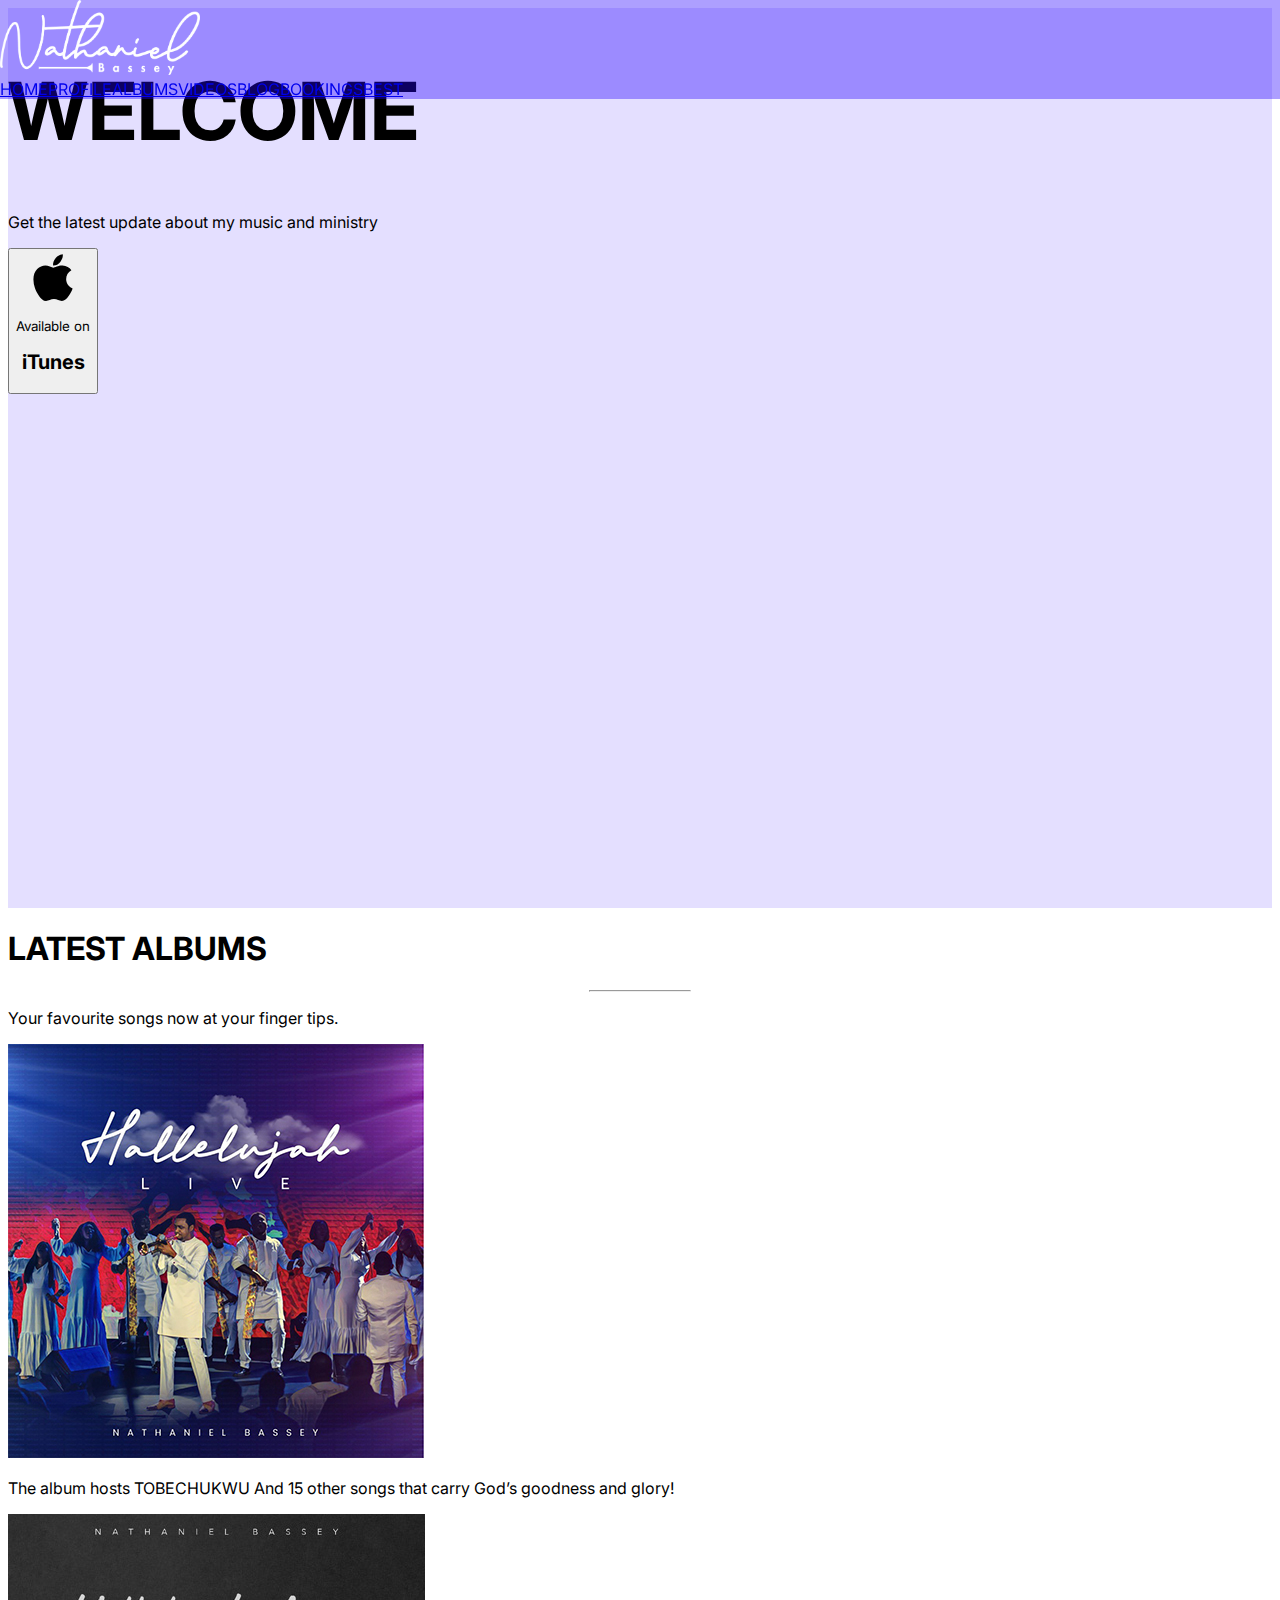
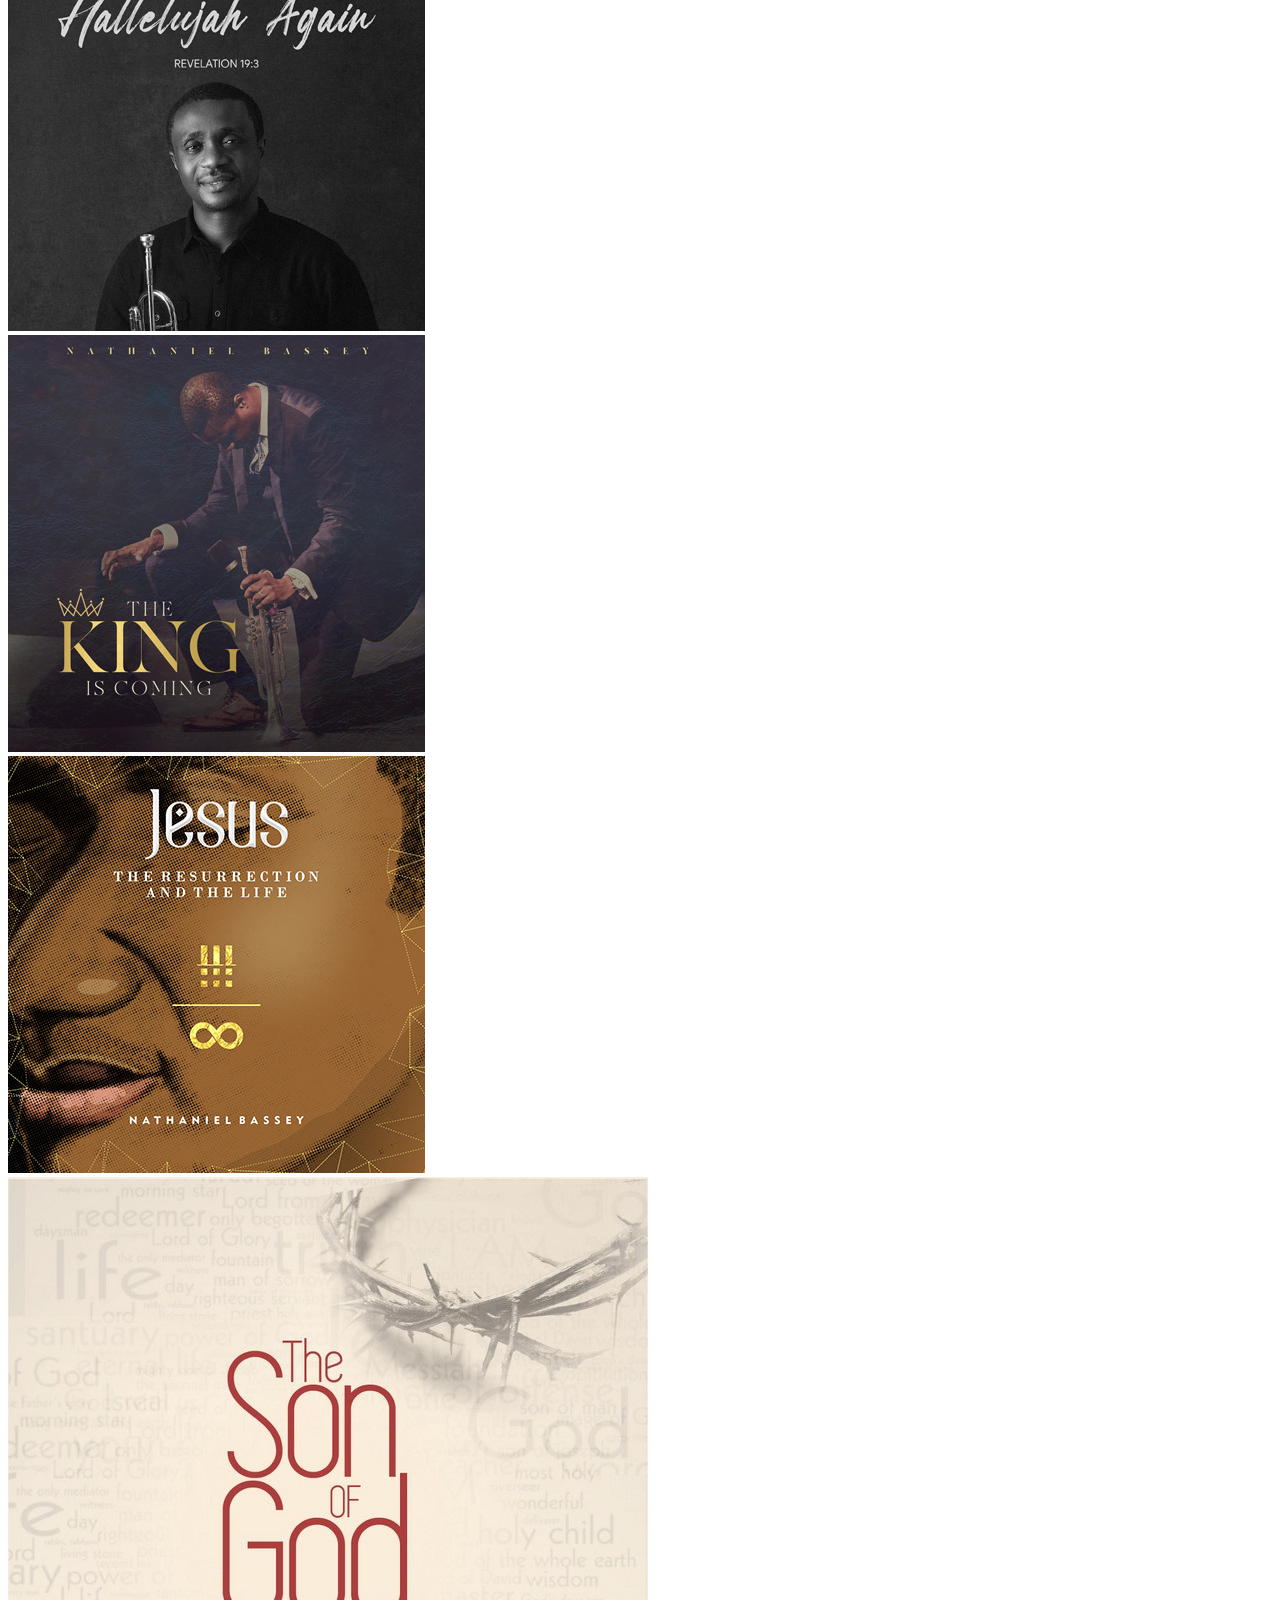
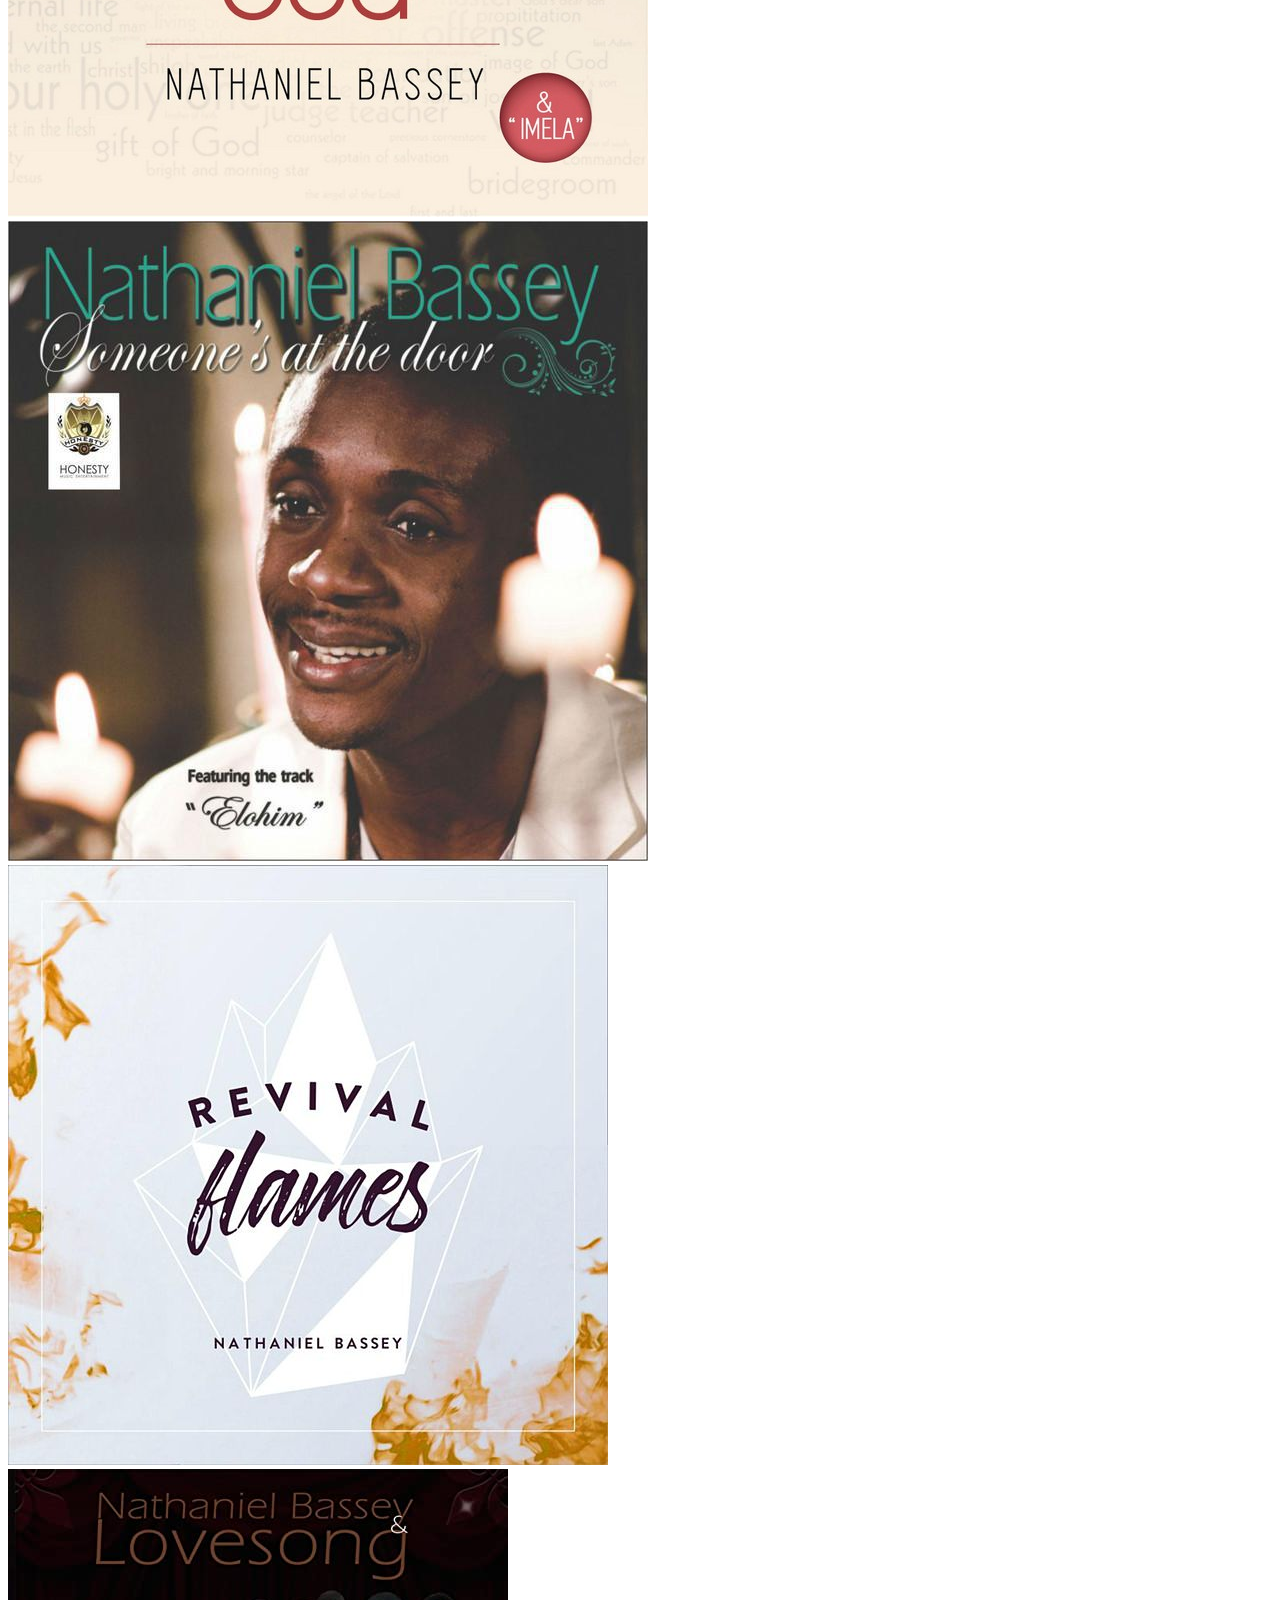
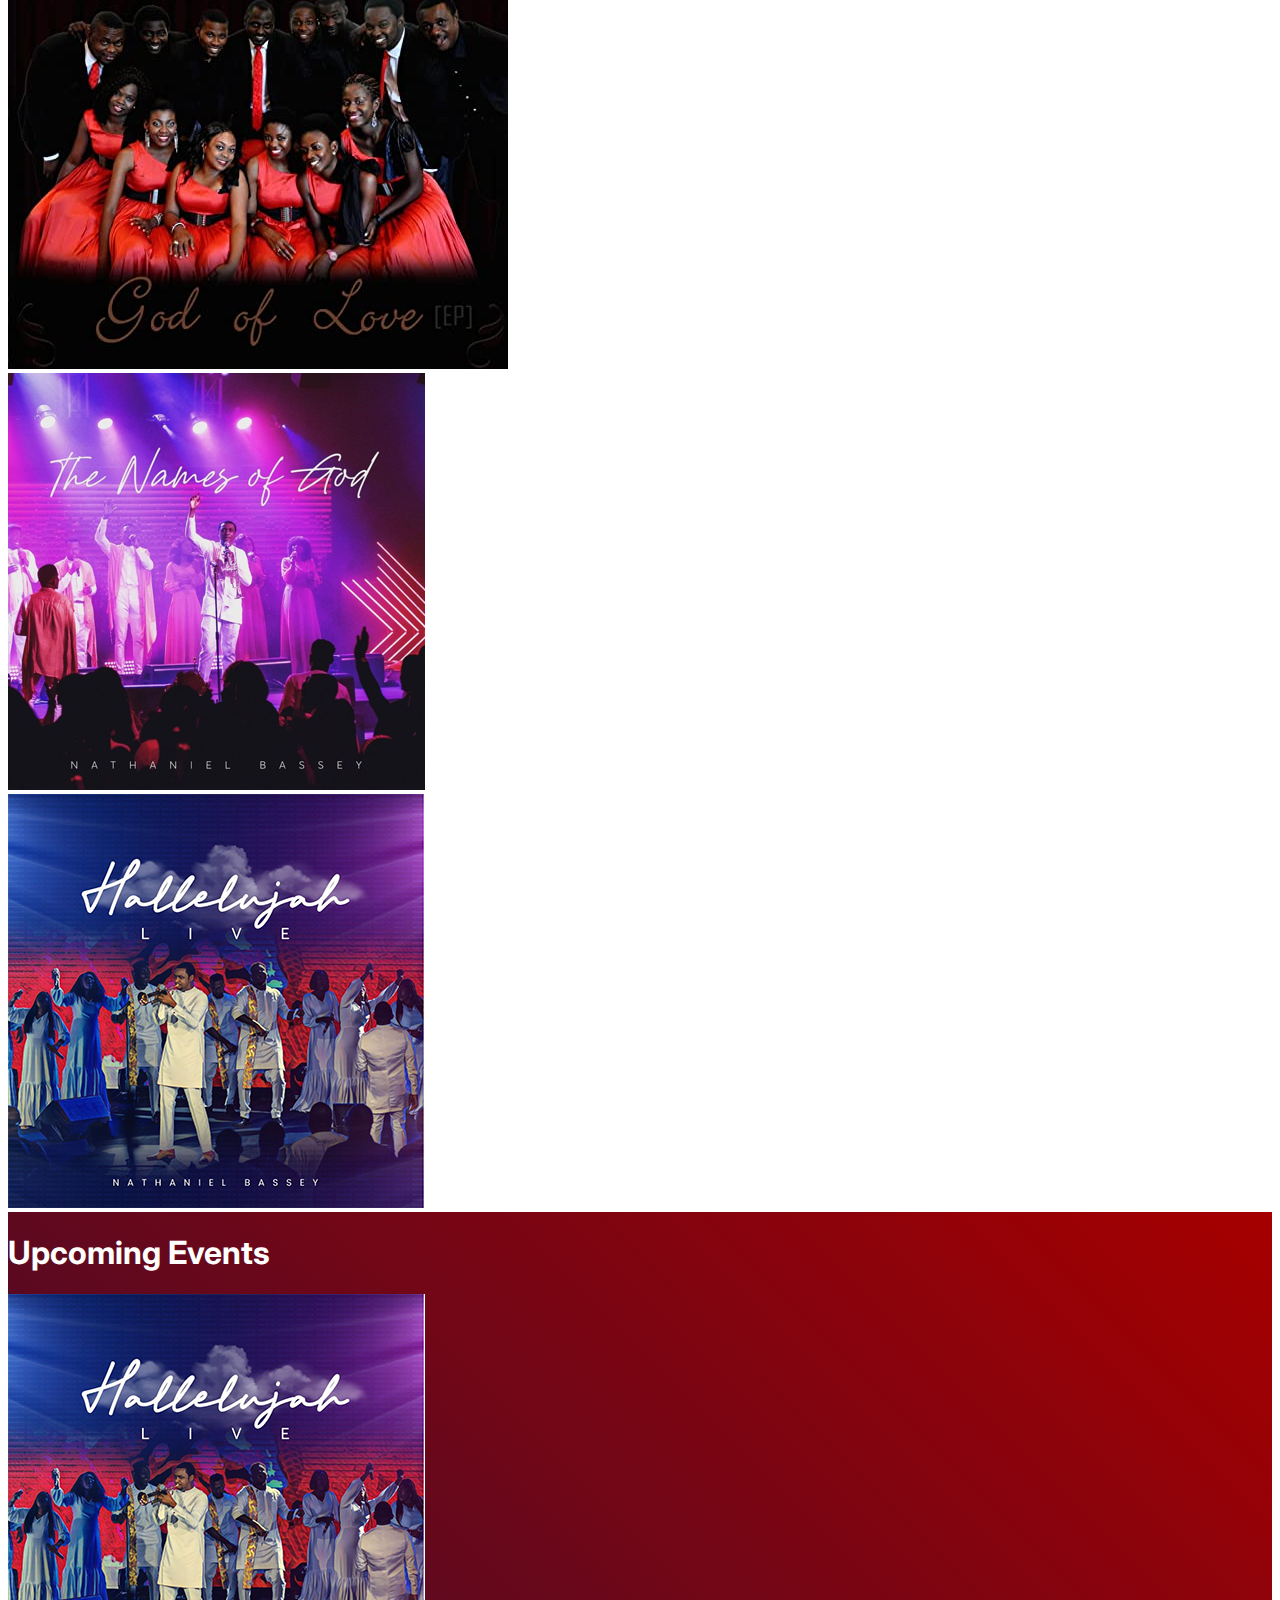
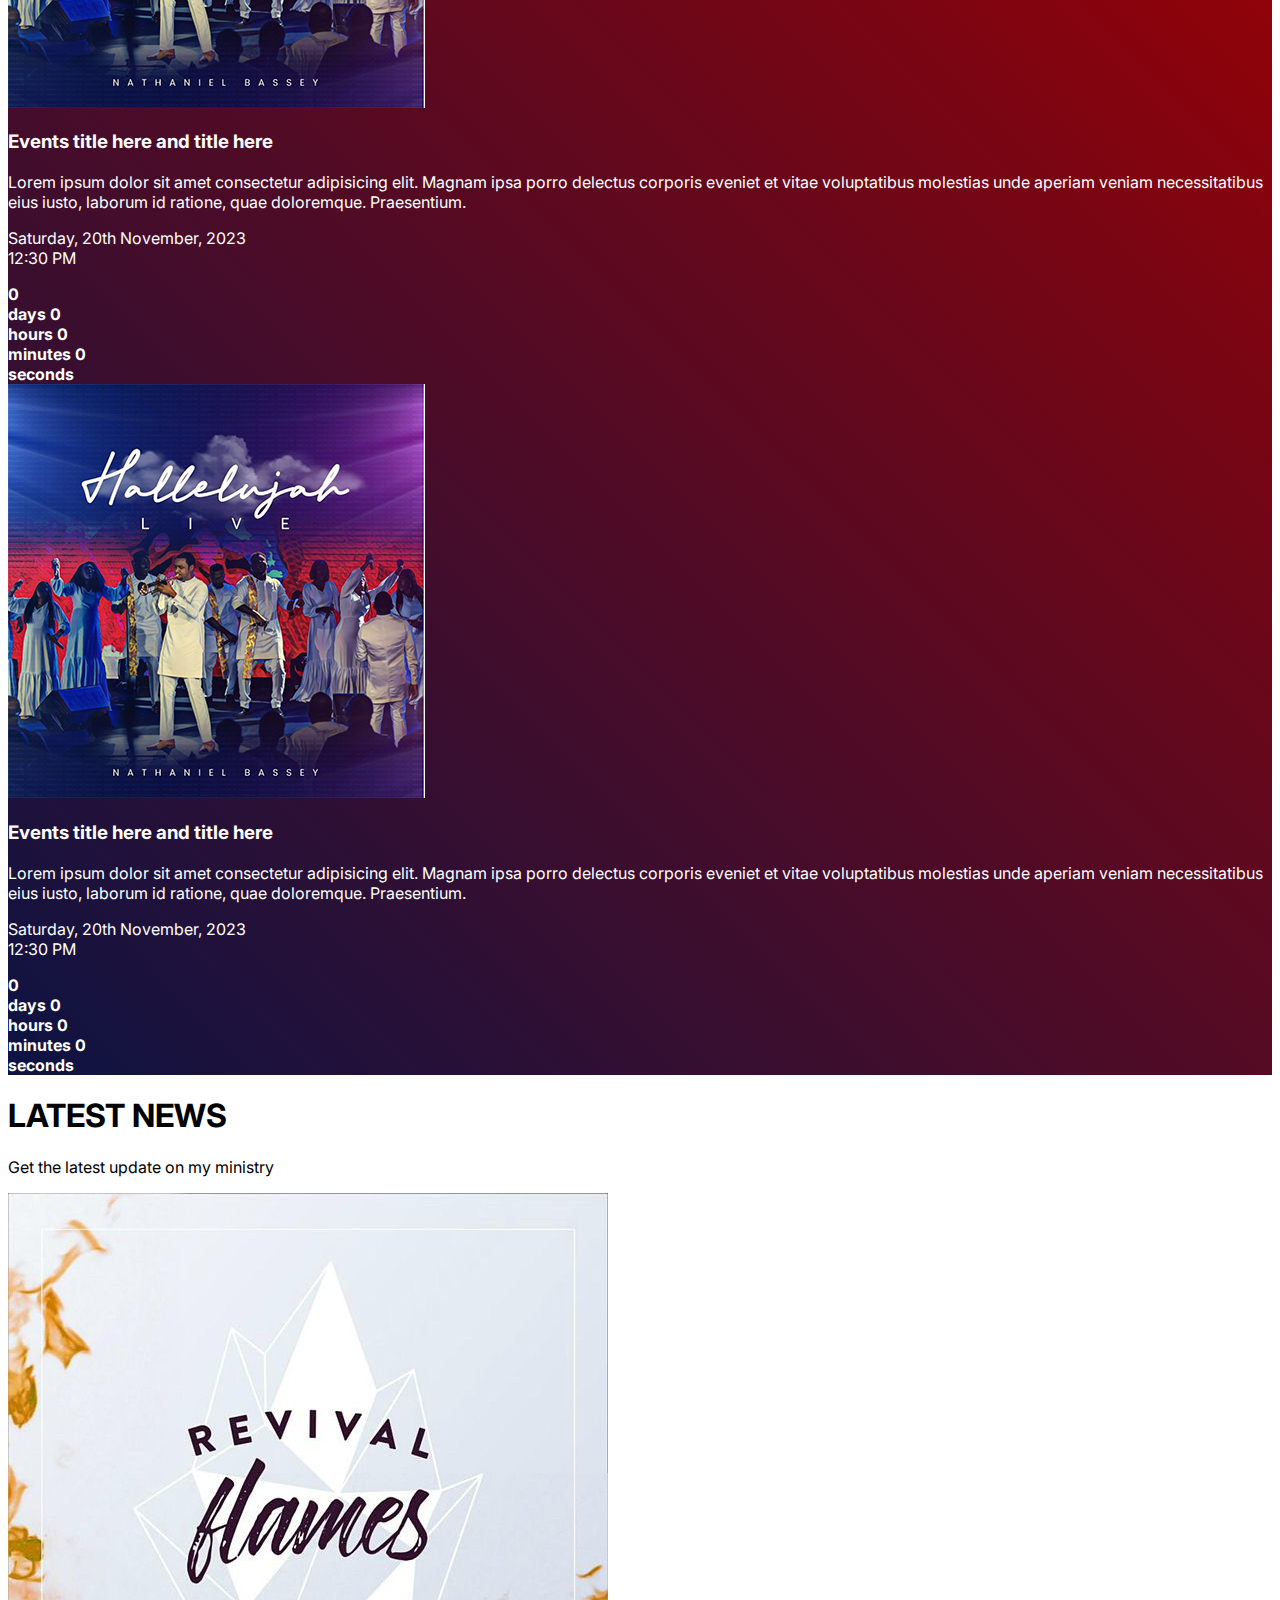
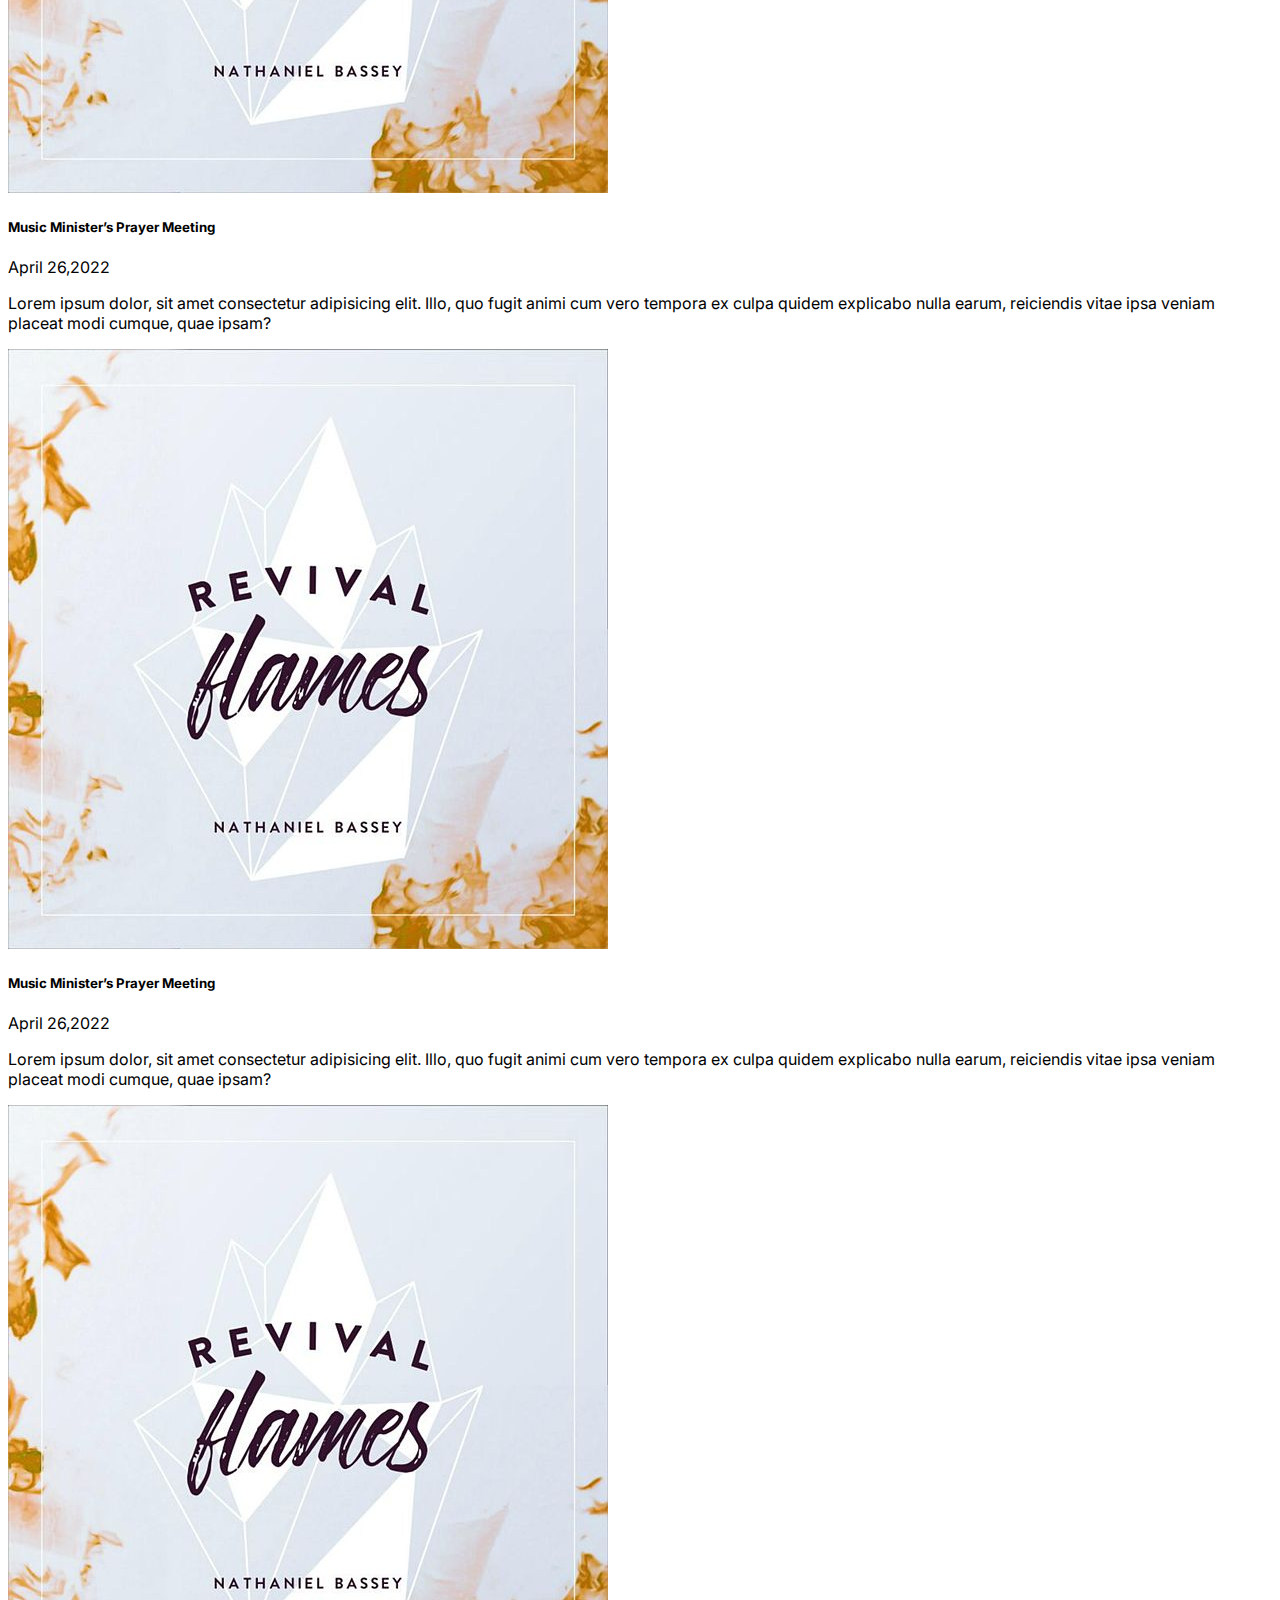
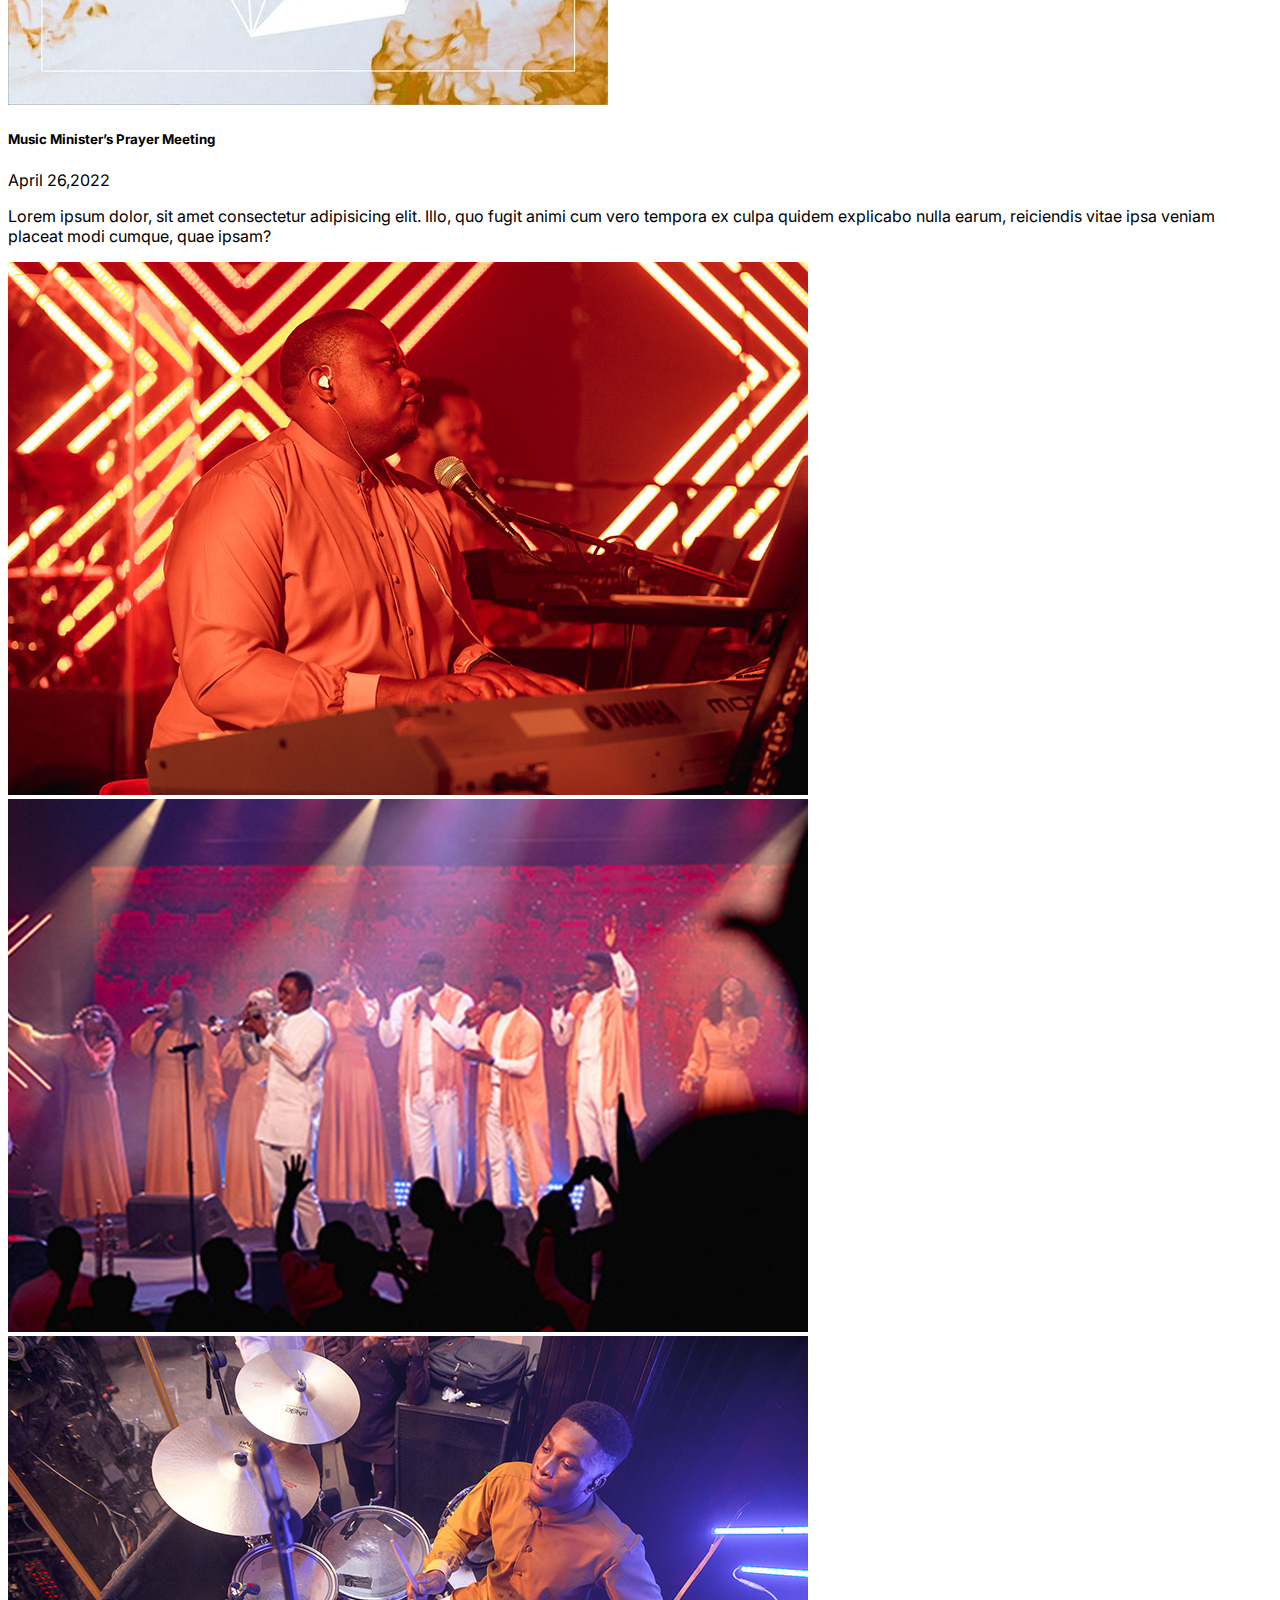
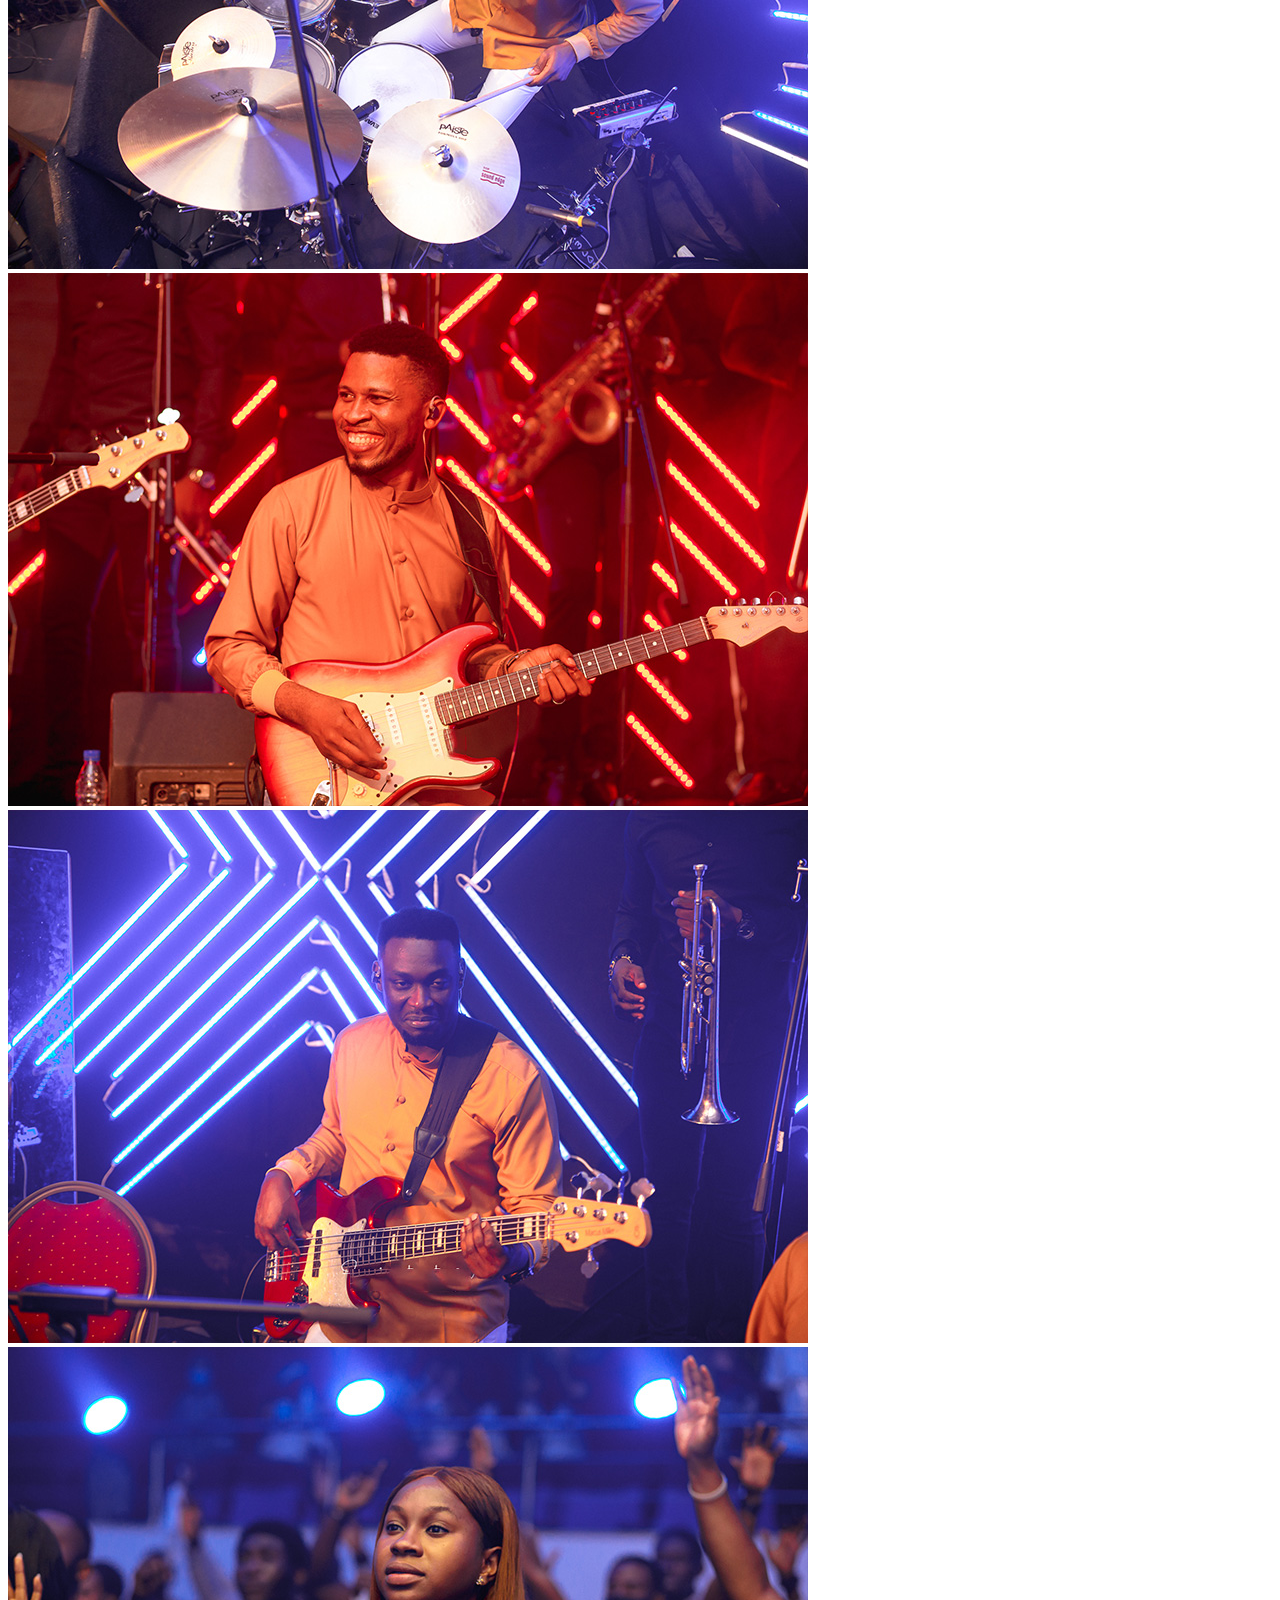
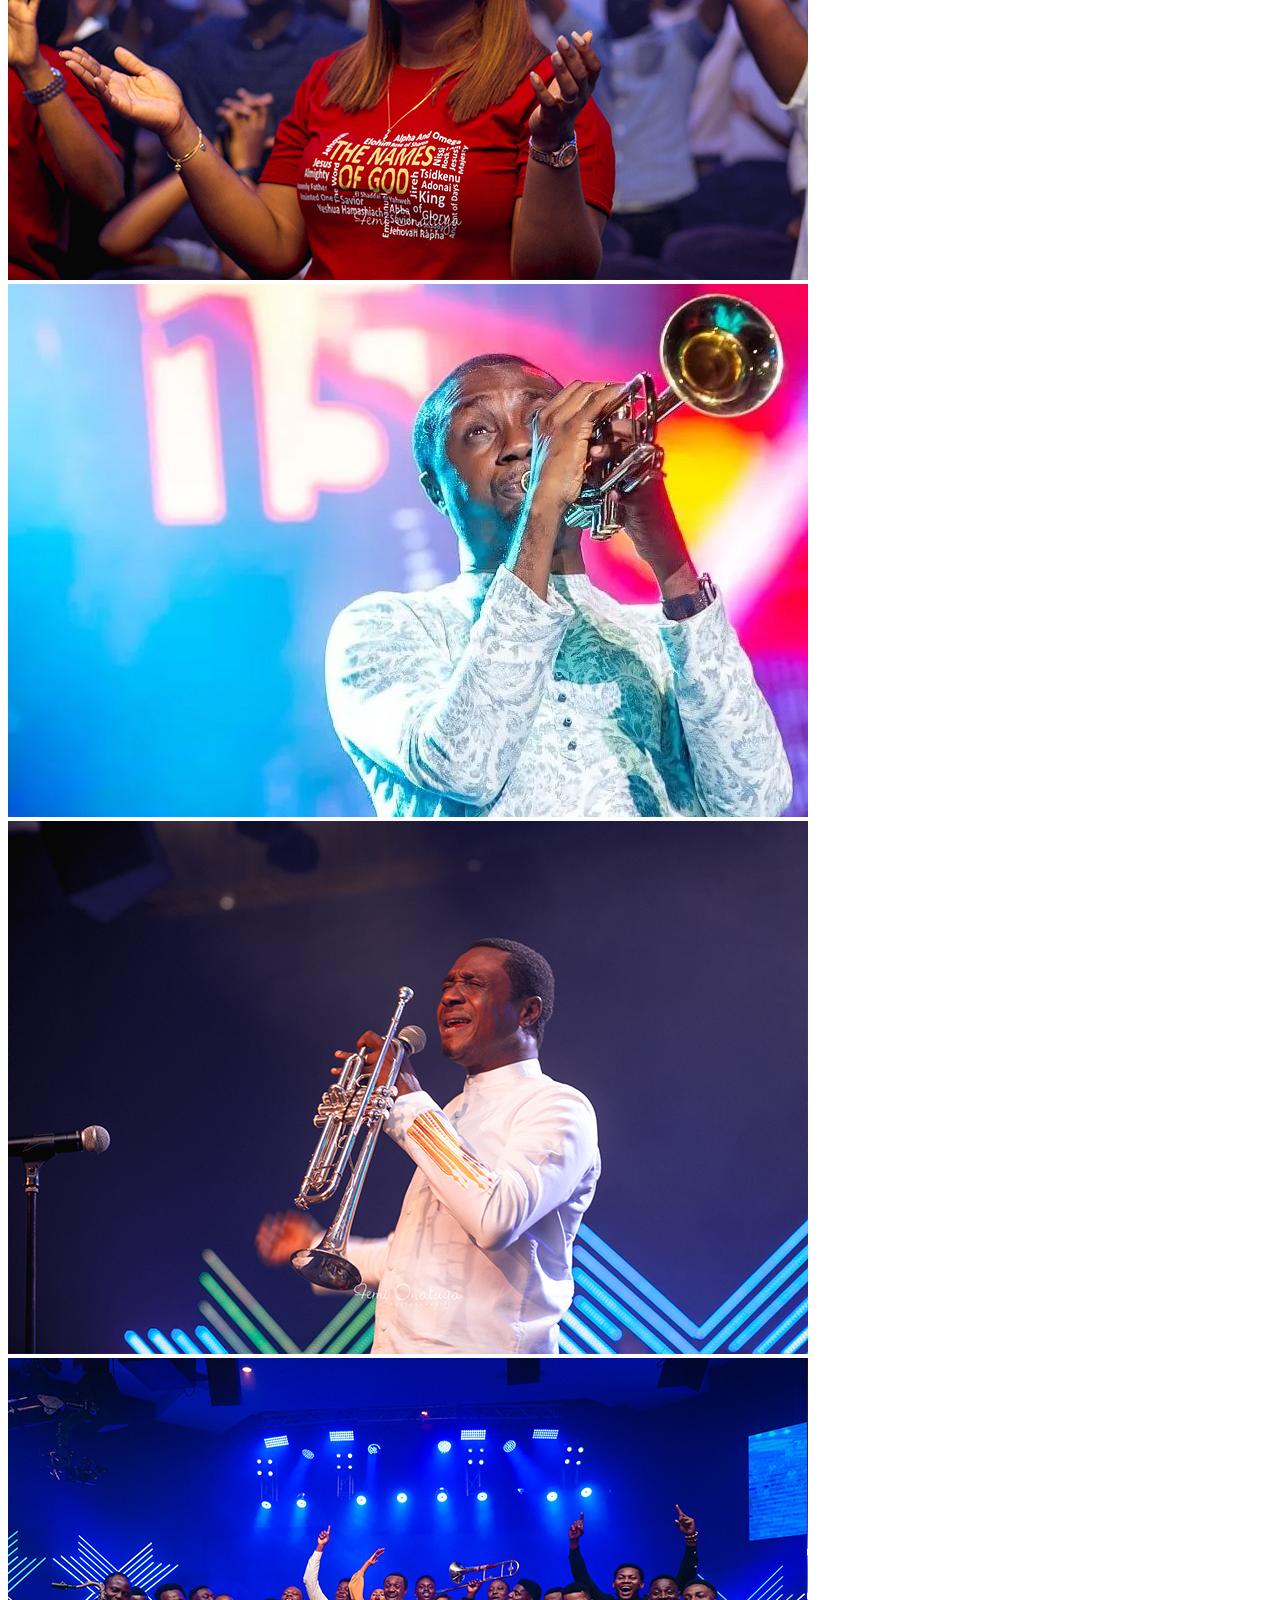
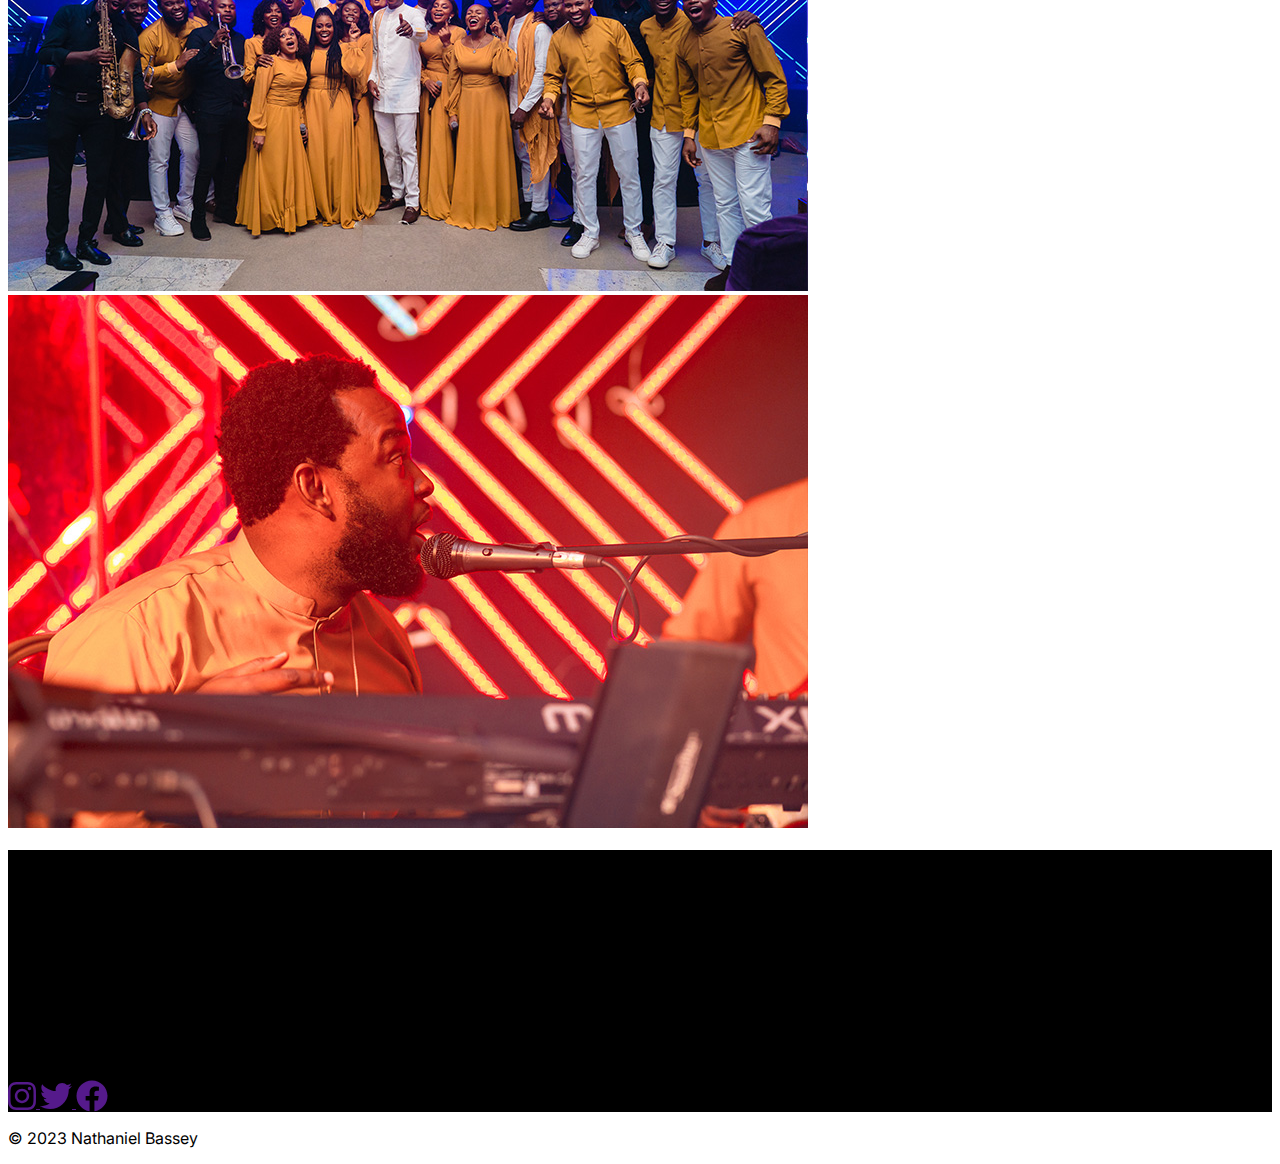
==== .vercel/output/static/index.html @ bb5bb51e "first commit" ====
<!DOCTYPE html>
<html lang="en">
  <head>
    <meta charset="UTF-8" />
    <meta name="viewport" content="width=device-width, initial-scale=1.0" />
    <title>Nathanielbassey - Born to worship</title>
    <link
      href="https://cdn.jsdelivr.net/npm/bootstrap@5.3.2/dist/css/bootstrap.min.css"
      rel="stylesheet"
      integrity="sha384-T3c6CoIi6uLrA9TneNEoa7RxnatzjcDSCmG1MXxSR1GAsXEV/Dwwykc2MPK8M2HN"
      crossorigin="anonymous"
    />
    <script
      src="https://cdn.jsdelivr.net/npm/bootstrap@5.3.2/dist/js/bootstrap.bundle.min.js"
      integrity="sha384-C6RzsynM9kWDrMNeT87bh95OGNyZPhcTNXj1NW7RuBCsyN/o0jlpcV8Qyq46cDfL"
      crossorigin="anonymous"
    ></script>
    <link rel="stylesheet" href="styles.css" />
    <script src="script.js" defer async></script>
    <link rel="preconnect" href="https://fonts.googleapis.com" />
    <link rel="preconnect" href="https://fonts.gstatic.com" crossorigin />
    <link
      href="https://fonts.googleapis.com/css2?family=Inter:wght@200;300;400;500;600;700;800;900&display=swap"
      rel="stylesheet"
    />
    <link rel="stylesheet" href="./libraries/fontawesome/css/all.min.css" />
    <script src="./libraries/fontawesome/js/all.min.js"></script>
    <link
      rel="stylesheet"
      href="https://cdnjs.cloudflare.com/ajax/libs/animate.css/4.1.1/animate.min.css"
    />
  </head>
  <body>
    <header class="py-2 shadow-lg">
      <div class="container d-flex justify-content-between align-items-center">
        <img
          src="./assets/images/logo.png"
          alt="Logo"
          style="width: 200px; height: auto"
        />
        <nav class="justify-content-end" style="flex: 1">
          <a
            class="p-3 rounded-2 text-decoration-none text-light fw-bold"
            href="/"
          >
            HOME
          </a>
          <a
            class="p-3 rounded-2 text-decoration-none text-light fw-bold"
            href="/"
          >
            PROFILE
          </a>
          <a
            class="p-3 rounded-2 text-decoration-none text-light fw-bold"
            href="/"
          >
            ALBUMS
          </a>
          <a
            class="p-3 rounded-2 text-decoration-none text-light fw-bold"
            href="/"
          >
            VIDEOS
          </a>
          <a
            class="p-3 rounded-2 text-decoration-none text-light fw-bold"
            href="/"
          >
            BLOG
          </a>
          <a
            class="p-3 rounded-2 text-decoration-none text-light fw-bold"
            href="/"
          >
            BOOKINGS
          </a>
          <a
            class="p-3 rounded-2 text-decoration-none text-light fw-bold"
            href="/"
          >
            BEST
          </a>
        </nav>
        <div class="menuBTNs">
          <div id="menuBTN">
            <div></div>
            <div></div>
            <div></div>
          </div>
        </div>

        <!-- Responsive Menu -->
      </div>

      <div class="rounded py-3 justify-content-evenly" id="responsiveMenu">
        <a
          class="p-3 rounded-2 text-decoration-none text-light fw-bold"
          href="/"
        >
          HOME
        </a>
        <a
          class="p-3 rounded-2 text-decoration-none text-light fw-bold"
          href="/"
        >
          PROFILE
        </a>
        <a
          class="p-3 rounded-2 text-decoration-none text-light fw-bold"
          href="/"
        >
          ALBUMS
        </a>
        <a
          class="p-3 rounded-2 text-decoration-none text-light fw-bold"
          href="/"
        >
          VIDEOS
        </a>
        <a
          class="p-3 rounded-2 text-decoration-none text-light fw-bold"
          href="/"
        >
          BLOG
        </a>
        <a
          class="p-3 rounded-2 text-decoration-none text-light fw-bold"
          href="/"
        >
          BOOKINGS
        </a>
        <a
          class="p-3 rounded-2 text-decoration-none text-light fw-bold"
          href="/"
        >
          BEST
        </a>
      </div>
    </header>

    <div class="banner">
      <video id="bannerVideo" autoplay loop muted>
        <source src="./assets/videos/bg_video.mp4" type="video/mp4" />
      </video>

      <div class="text-light d-flex align-items-center w-100 msgs h-100">
        <div class="container">
          <h1
            class="fw-bold animate__animated animate__backInLeft"
            style="font-size: 5em"
          >
            WELCOME
          </h1>
          <p class="animate__animated animate__backInRight">
            Get the latest update about my music and ministry
          </p>
          <button
            class="animate__animated animate__backInUp mt-5 btn btn-dark ms-3 border border-light border-2 d-flex align-items-center"
          >
            <i class="fa-brands fa-apple fa-4x me-2"></i>
            <div>
              <p class="m-0">Available on</p>
              <h2 class="m-0">iTunes</h2>
            </div>
          </button>
        </div>
      </div>
    </div>

    <div class="mt-3 albums">
      <div class="text-center my-4">
        <h1 class="fw-bold">LATEST ALBUMS</h1>
        <hr style="width: 100px" class="border-dark border-2 bg-dark mx-auto" />
        <p>Your favourite songs now at your finger tips.</p>
      </div>

      <div class="container">
        <div class="row">
          <div class="col-md-6 mt-3">
            <img
              class="w-100"
              src="./assets/images/hallelujah-live.jpg"
              alt="Hallelujah live"
            />

            <div class="mt-4">
              <p>
                The album hosts TOBECHUKWU And 15 other songs that carry God’s
                goodness and glory!
              </p>
            </div>
          </div>
          <div class="col-md-6 mt-3">
            <div class="row rounded overflow-hidden m-0">
              <div class="col-4 m-0 p-0">
                <img src="./assets/images/ha-art.jpg" alt="" class="w-100" />
              </div>
              <div class="col-4 m-0 p-0">
                <img src="./assets/images/tkic-art.jpg" alt="" class="w-100" />
              </div>
              <div class="col-4 m-0 p-0">
                <img src="./assets/images/NB_J-art.jpg" alt="" class="w-100" />
              </div>
              <div class="col-4 m-0 p-0">
                <img src="./assets/images/sonofgod.jpg" alt="" class="w-100" />
              </div>
              <div class="col-4 m-0 p-0">
                <img
                  src="./assets/images/nathaniel-bassey-someone-at-the-door.jpg"
                  alt=""
                  class="w-100"
                />
              </div>
              <div class="col-4 m-0 p-0">
                <img src="./assets/images/600x600.jpg" alt="" class="w-100" />
              </div>
              <div class="col-4 m-0 p-0">
                <img
                  src="./assets/images/71o27LjEkAL._SS500_.jpg"
                  alt=""
                  class="w-100"
                />
              </div>
              <div class="col-4 m-0 p-0">
                <img src="./assets/images/art-NB.png" alt="" class="w-100" />
              </div>
              <div class="col-4 m-0 p-0">
                <img
                  src="./assets/images/hallelujah-live.jpg"
                  alt=""
                  class="w-100"
                />
              </div>
            </div>
          </div>
        </div>
      </div>
    </div>

    <div class="mt-3 events py-5">
      <!-- <video id="eventsVideo" autoplay loop muted>
            <source src="./assets/videos/bg_video.mp4" type="video/mp4" />
          </video> -->

      <div class="container">
        <h1>Upcoming Events</h1>

        <div class="row m-0">
          <div class="col-12 mt-3 row bg-light m-0 p-0 rounded overflow-hidden">
            <div class="col-md-3 p-0">
              <img
                src="./assets/images/hallelujah-live.jpg"
                class="w-100 p-0 m-0"
                style="height: 100%; object-fit: cover"
                alt=""
              />
            </div>
            <div class="col-md-9 text-dark py-3">
              <h3 class="fw-bold">Events title here and title here</h3>
              <p>
                Lorem ipsum dolor sit amet consectetur adipisicing elit. Magnam
                ipsa porro delectus corporis eveniet et vitae voluptatibus
                molestias unde aperiam veniam necessitatibus eius iusto, laborum
                id ratione, quae doloremque. Praesentium.
              </p>
              <p class="fw-bold">
                Saturday, 20th November, 2023 <br />
                12:30 PM
              </p>
              <div
                class="d-flex card-footer text-center justify-content-between border-top"
              >
                <span>
                  <b class="fs-3 text-danger">0</b> <br />
                  <b>days</b>
                </span>
                <span>
                  <b class="fs-3 text-danger">0</b> <br />
                  <b>hours</b>
                </span>
                <span>
                  <b class="fs-3 text-danger">0</b> <br />
                  <b>minutes</b>
                </span>
                <span>
                  <b class="fs-3 text-danger">0</b> <br />
                  <b>seconds</b>
                </span>
              </div>
            </div>
          </div>

          <div class="col-12 row bg-light m-0 p-0 mt-3 rounded overflow-hidden">
            <div class="col-md-3 p-0">
              <img
                src="./assets/images/hallelujah-live.jpg"
                class="w-100 p-0 m-0"
                style="height: 100%; object-fit: cover"
                alt=""
              />
            </div>
            <div class="col-md-9 text-dark py-3">
              <h3 class="fw-bold">Events title here and title here</h3>
              <p>
                Lorem ipsum dolor sit amet consectetur adipisicing elit. Magnam
                ipsa porro delectus corporis eveniet et vitae voluptatibus
                molestias unde aperiam veniam necessitatibus eius iusto, laborum
                id ratione, quae doloremque. Praesentium.
              </p>
              <p class="fw-bold">
                Saturday, 20th November, 2023 <br />
                12:30 PM
              </p>
              <div
                class="d-flex card-footer text-center justify-content-between border-top"
              >
                <span>
                  <b class="fs-3 text-danger">0</b> <br />
                  <b>days</b>
                </span>
                <span>
                  <b class="fs-3 text-danger">0</b> <br />
                  <b>hours</b>
                </span>
                <span>
                  <b class="fs-3 text-danger">0</b> <br />
                  <b>minutes</b>
                </span>
                <span>
                  <b class="fs-3 text-danger">0</b> <br />
                  <b>seconds</b>
                </span>
              </div>
            </div>
          </div>
        </div>
      </div>
    </div>

    <div class="mt-5 py-5">
      <div class="container">
        <div class="text-center">
          <h1>LATEST NEWS</h1>
          <p>Get the latest update on my ministry</p>
        </div>

        <div class="m-0 mt-5 gy-3 row">
          <div class="col-md-6 col-lg-4">
            <div class="card">
              <img
                src="./assets/images/600x600.jpg"
                alt=""
                class="card-img-top"
              />
              <div class="card-body">
                <h5 class="card-title">Music Minister’s Prayer Meeting</h5>
                <p class="text-secondary">April 26,2022</p>
                <p>
                  Lorem ipsum dolor, sit amet consectetur adipisicing elit.
                  Illo, quo fugit animi cum vero tempora ex culpa quidem
                  explicabo nulla earum, reiciendis vitae ipsa veniam placeat
                  modi cumque, quae ipsam?
                </p>
              </div>
            </div>
          </div>

          <div class="col-md-6 col-lg-4">
            <div class="card">
              <img
                src="./assets/images/600x600.jpg"
                alt=""
                class="card-img-top"
              />
              <div class="card-body">
                <h5 class="card-title">Music Minister’s Prayer Meeting</h5>
                <p class="text-secondary">April 26,2022</p>
                <p>
                  Lorem ipsum dolor, sit amet consectetur adipisicing elit.
                  Illo, quo fugit animi cum vero tempora ex culpa quidem
                  explicabo nulla earum, reiciendis vitae ipsa veniam placeat
                  modi cumque, quae ipsam?
                </p>
              </div>
            </div>
          </div>

          <div class="col-md-6 col-lg-4">
            <div class="card">
              <img
                src="./assets/images/600x600.jpg"
                alt=""
                class="card-img-top"
              />
              <div class="card-body">
                <h5 class="card-title">Music Minister’s Prayer Meeting</h5>
                <p class="text-secondary">April 26,2022</p>
                <p>
                  Lorem ipsum dolor, sit amet consectetur adipisicing elit.
                  Illo, quo fugit animi cum vero tempora ex culpa quidem
                  explicabo nulla earum, reiciendis vitae ipsa veniam placeat
                  modi cumque, quae ipsam?
                </p>
              </div>
            </div>
          </div>
        </div>
      </div>
    </div>

    <div class="gallery">
      <div class="row m-0">
        <div class="col-lg-3 col-md-4 col-sm-6 col-12 p-0">
          <img src="./assets/images/ema.jpg" alt="" class="w-100" />
        </div>
        <div class="col-lg-3 col-md-4 col-sm-6 col-12 p-0">
          <img src="./assets/images/st.jpg" alt="" class="w-100" />
        </div>
        <div class="col-lg-3 col-md-4 col-sm-6 col-12 p-0">
          <img src="./assets/images/TNOG-118.jpg" alt="" class="w-100" />
        </div>
        <div class="col-lg-3 col-md-4 col-sm-6 col-12 p-0">
          <img src="./assets/images/shegz.jpg" alt="" class="w-100" />
        </div>
        <div class="col-lg-3 col-md-4 col-sm-6 col-12 p-0">
          <img src="./assets/images/felix.jpg" alt="" class="w-100" />
        </div>
        <div class="col-lg-3 col-md-4 col-sm-6 col-12 p-0">
          <img src="./assets/images/PNW.jpg" alt="" class="w-100" />
        </div>
        <div class="col-lg-3 col-md-4 col-sm-6 col-12 p-0">
          <img src="./assets/images/pnn.jpg" alt="" class="w-100" />
        </div>
        <div class="col-lg-3 col-md-4 col-sm-6 col-12 p-0">
          <img src="./assets/images/nath.jpg" alt="" class="w-100" />
        </div>
        <div class="col-lg-3 col-md-4 col-sm-6 col-12 p-0">
          <img src="./assets/images/ev1.jpg" alt="" class="w-100" />
        </div>
        <div class="col-lg-3 col-md-4 col-sm-6 col-12 p-0">
          <img src="./assets/images/george.jpg" alt="" class="w-100" />
        </div>
      </div>
    </div>

    <footer>
      <div class="text-light" style="background-color: black">
        <div class="container py-4">
          <div class="row m-0">
            <div class="col-md-6 mt-3">
              <h3 class="fw-bold">Bookings</h3>
              <p>Lagos, Nigeria</p>
              <p>bookings@nathanielbassey.com</p>
            </div>

            <div class="col-md-6 mt-3">
              <h3 class="fw-bold">Reach us Online</h3>
              <p>www.nathanielbassey.com</p>
              <p>info@nathanielbassey.com</p>
              <div class="social-links d-flex justify-content-between mt-5">
                <a class="text-secondary" href="">
                  <i class="fa-brands fa-instagram fa-2x"></i>
                </a>
                <a class="text-secondary" href="">
                  <i class="fa-brands fa-twitter fa-2x"></i>
                </a>
                <a class="text-secondary" href="">
                  <i class="fa-brands fa-facebook fa-2x"></i>
                </a>
              </div>
            </div>
          </div>
        </div>
      </div>
      <div class="py-4 bg-dark text-light">
        <div class="container">
          <p class="m-0">&copy; 2023 Nathaniel Bassey</p>
        </div>
      </div>
    </footer>
  </body>
</html>
---- .vercel/output/static/styles.css ----
* {
  font-family: "Inter", sans-serif;
}

header {
  transition: all ease-in-out 1s;
  position: fixed;
  top: 0%;
  left: 0%;
  width: 100%;
  /* background-color: rgba(0, 0, 0, 0.507); */
  background-color: rgba(38, 0, 255, 0.375);
  z-index: 999999999;
}

header nav a {
  transition: all ease-in-out 1s;
}

header nav a:hover {
  background-color: white;
  color: black !important;
}

header nav {
  display: flex;
}

#menuBTN {
  display: flex;
  flex-direction: column;
  width: 30px;
  gap: 5px;
  cursor: pointer;
}

#menuBTN div {
  height: 5px;
  width: 100%;
  background-color: white;
  border-radius: 1rem;
}

header .menuBTNs {
  display: none;
}

#responsiveMenu {
  transition: display ease-in-out 2s;
  display: none;
}

header .container {
  position: relative;
}

.banner {
  height: 100vh;
  overflow: hidden;
  position: relative;
}

.banner video {
  height: inherit;
  width: auto;
  min-width: 100%;
  object-fit: cover;
  overflow: hidden;
  object-position: center bottom;
}

.msgs{
    position: absolute;
    z-index: 999;
    top: 0;
    left: 0;
    width: 100%;
    height: 100%;
    background-color: rgba(38, 0, 255, 0.124);
}

.events{
    position: relative;
    overflow: hidden;
    background-image: linear-gradient(45deg, #151f67, red);
}

.events::before{
    position: absolute;
    content: "";
    top: 0;
    left: 0;
    width: 100%;
    height: 100%;
    background-color: rgba(0, 0, 0, 0.35);
    z-index: 2;
}

.events .container{
    position: relative;
    z-index: 3;
    color: white;
}

#eventsVideo{
    top: 0;
    position: absolute;
    height: inherit;
    width: auto;
    min-width: 100%;
    object-fit: cover;
    overflow: hidden;
    object-position: center bottom;
    z-index: 1;
}

.social-links a:hover{
    color: white !important;
}

@media screen and (max-width: 995px) {
  header nav {
    display: none;
  }
  header .menuBTNs {
    display: flex;
  }
}

@media screen and (max-width: 768px) {
}

@media screen and (max-width: 700px) {
  #responsiveMenu {
    flex-direction: column;
    align-items: center;
    padding-left: 2%;
    padding-right: 2%;
  }

  #responsiveMenu a {
    border-bottom: 2px dotted;
    width: 100%;
    text-align: center;
    border-radius: 0% !important;
  }
}

@media screen and (max-width:600px) {
    .msgs h1{
        font-size: 4em !important;
    }
}
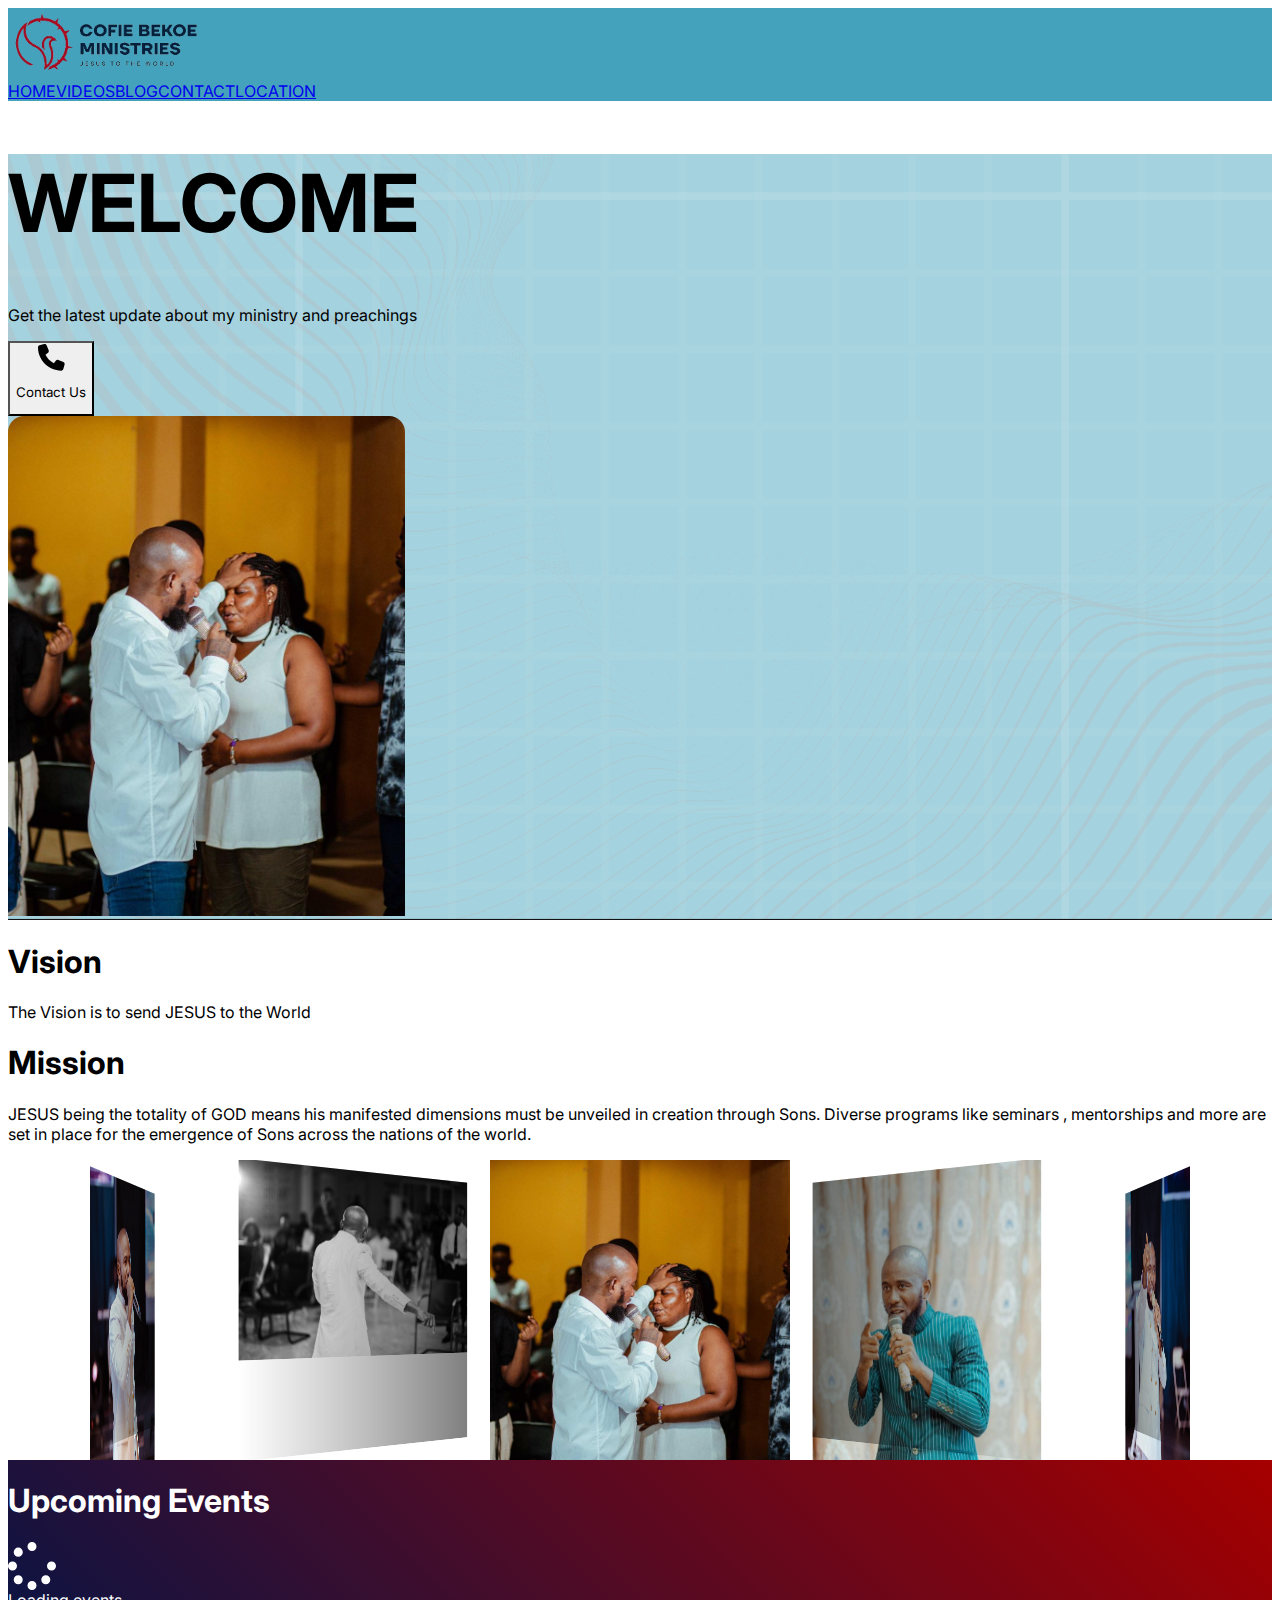
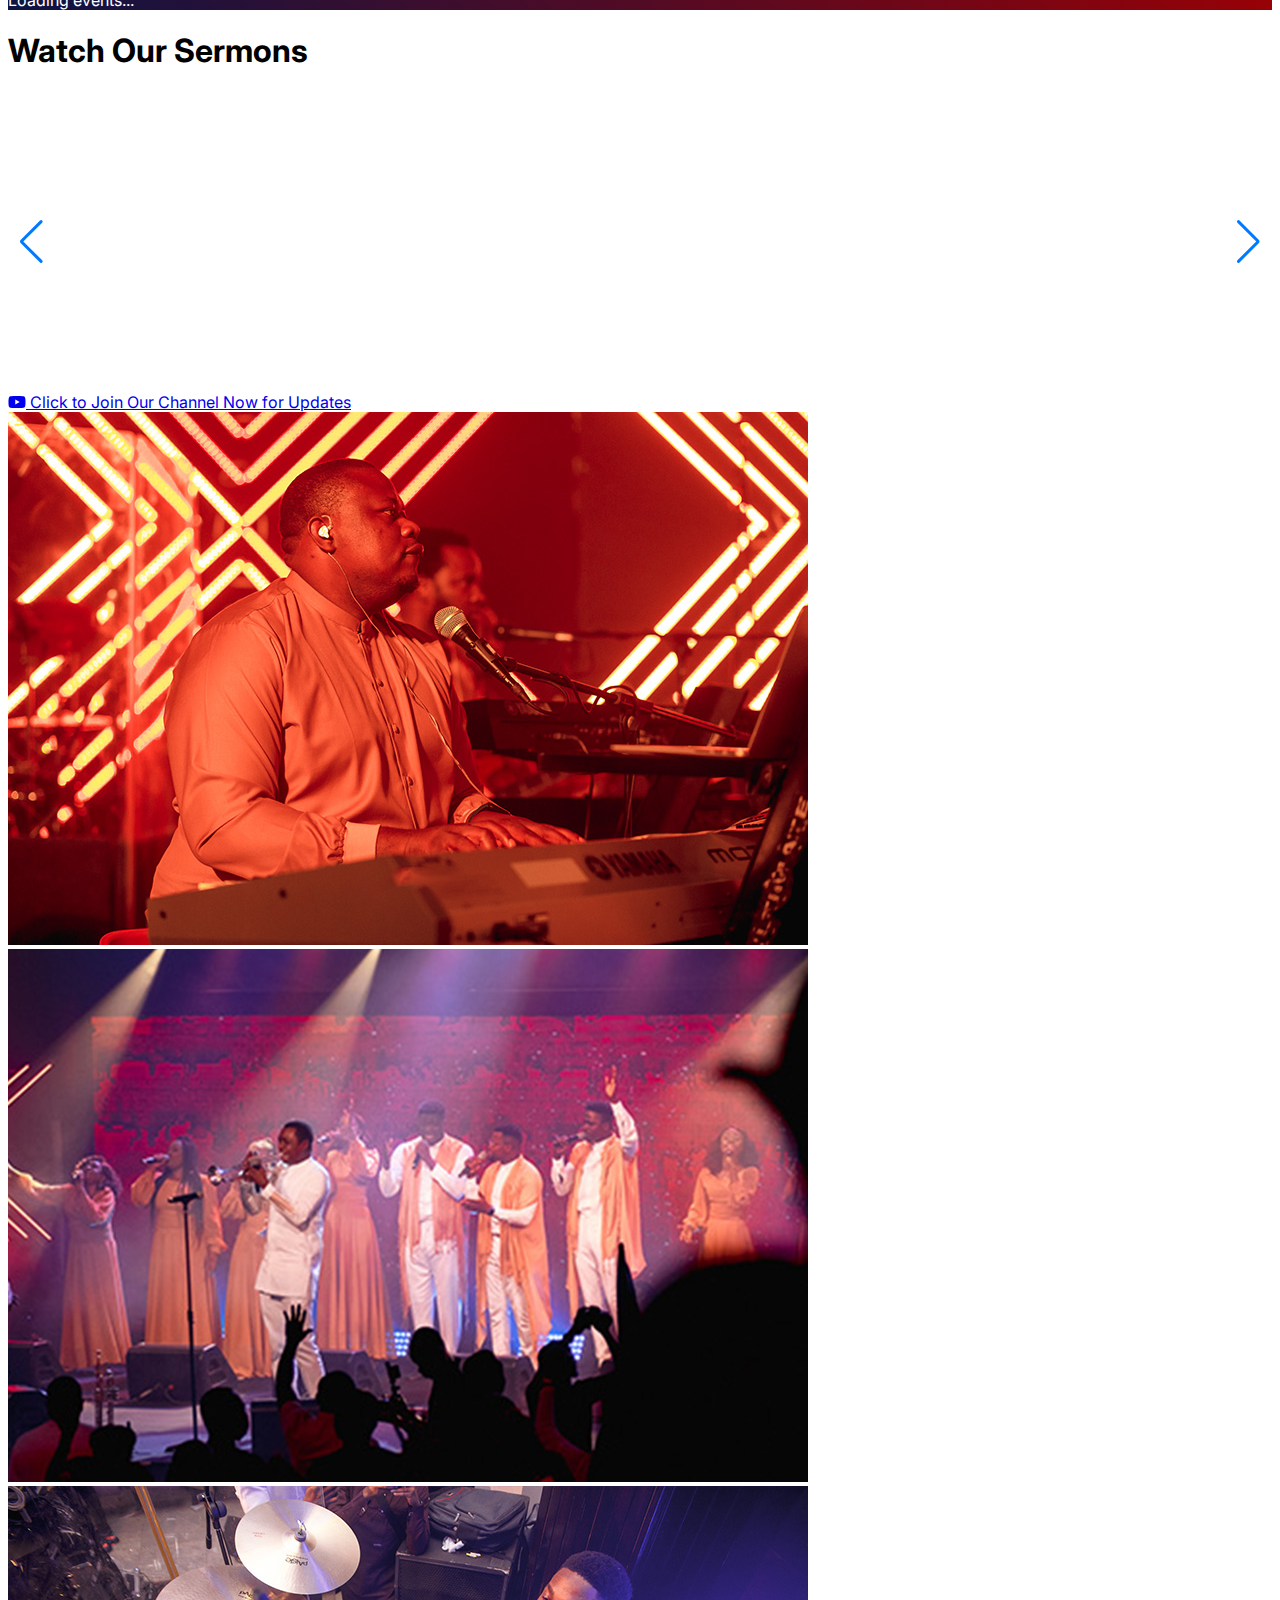
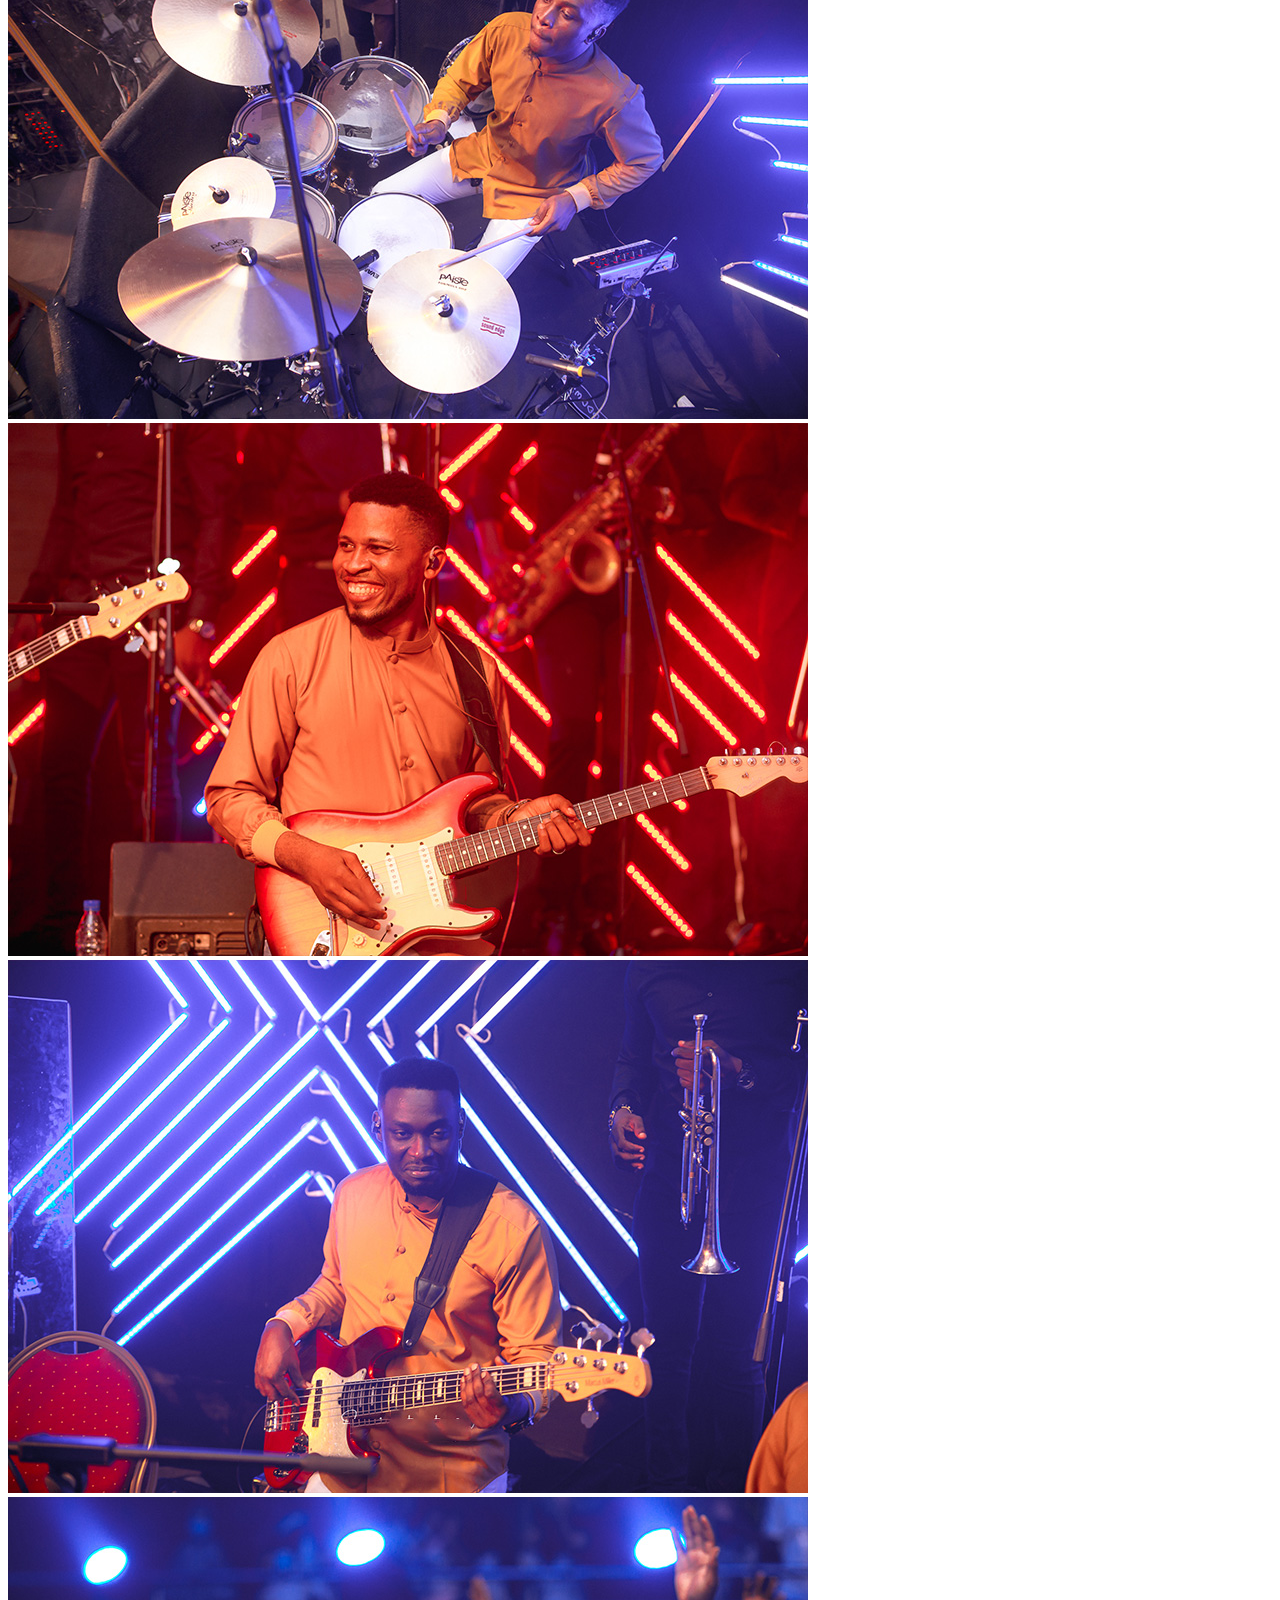
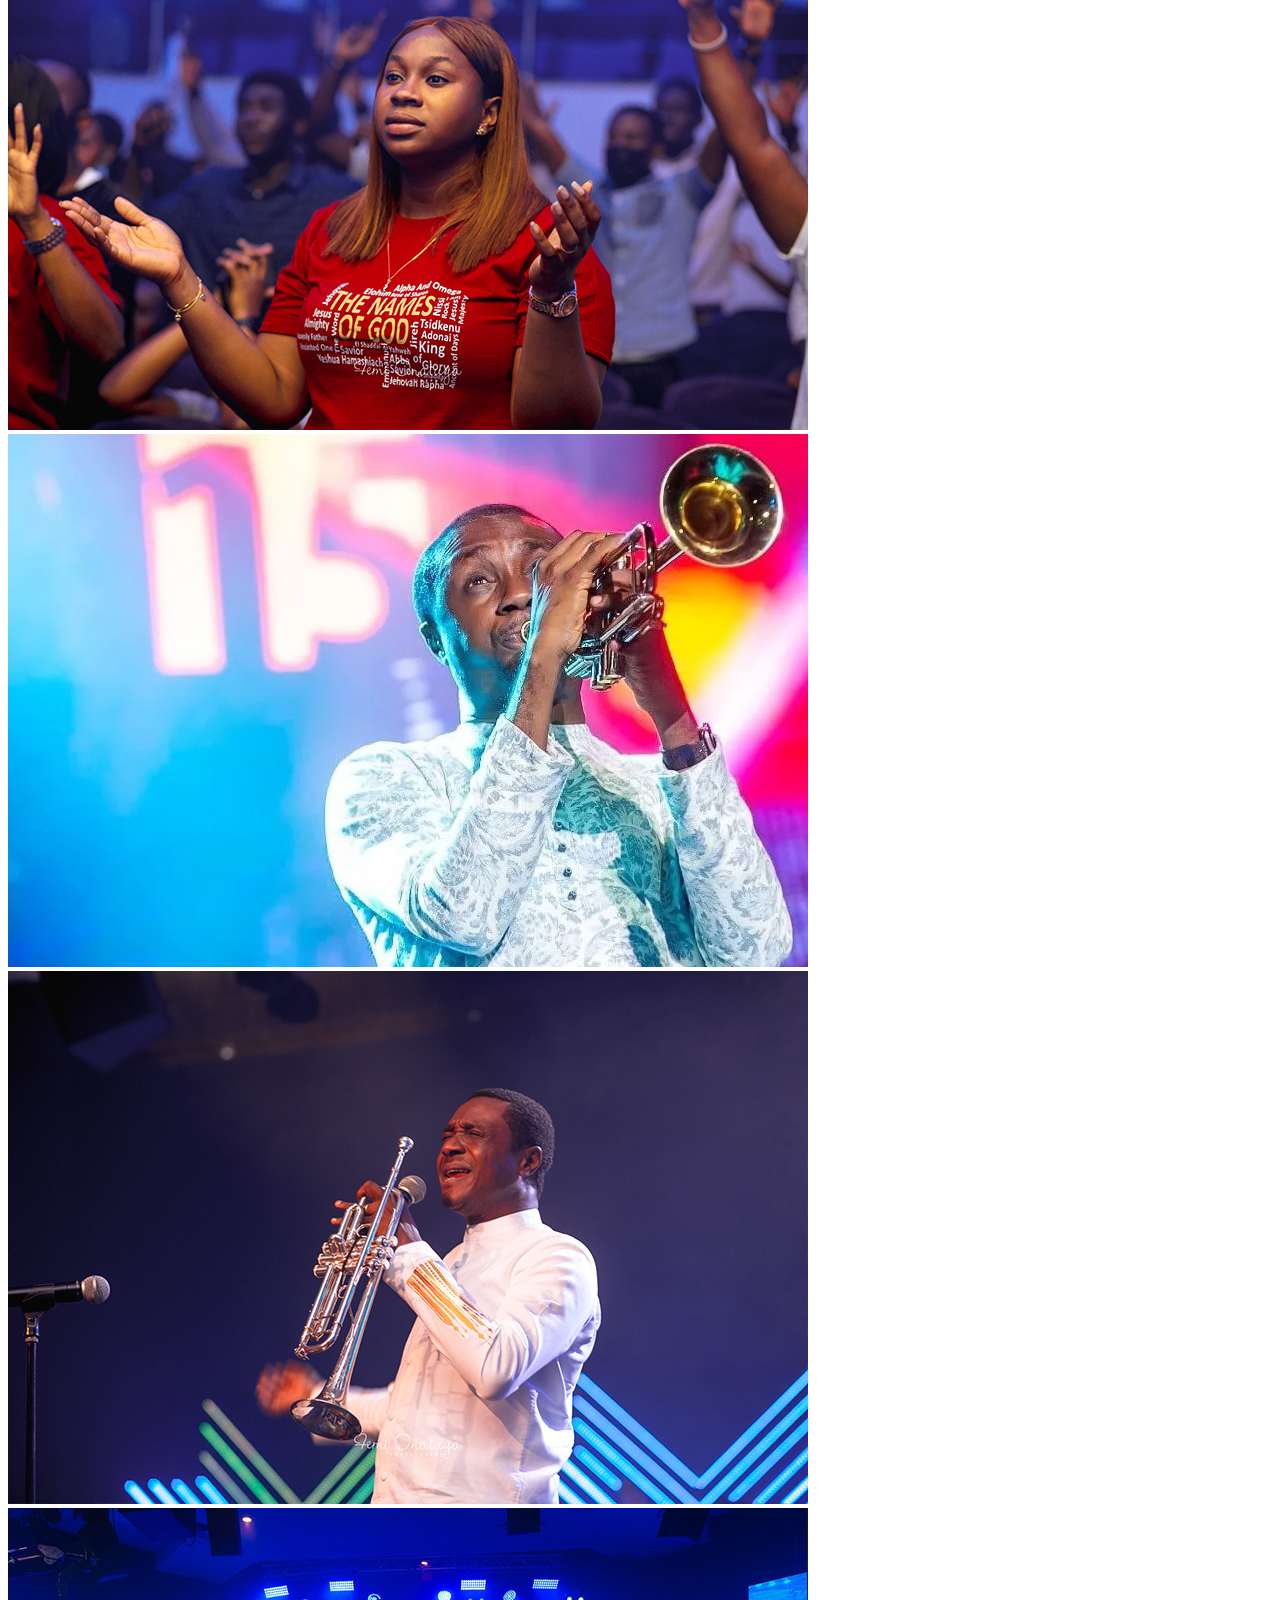
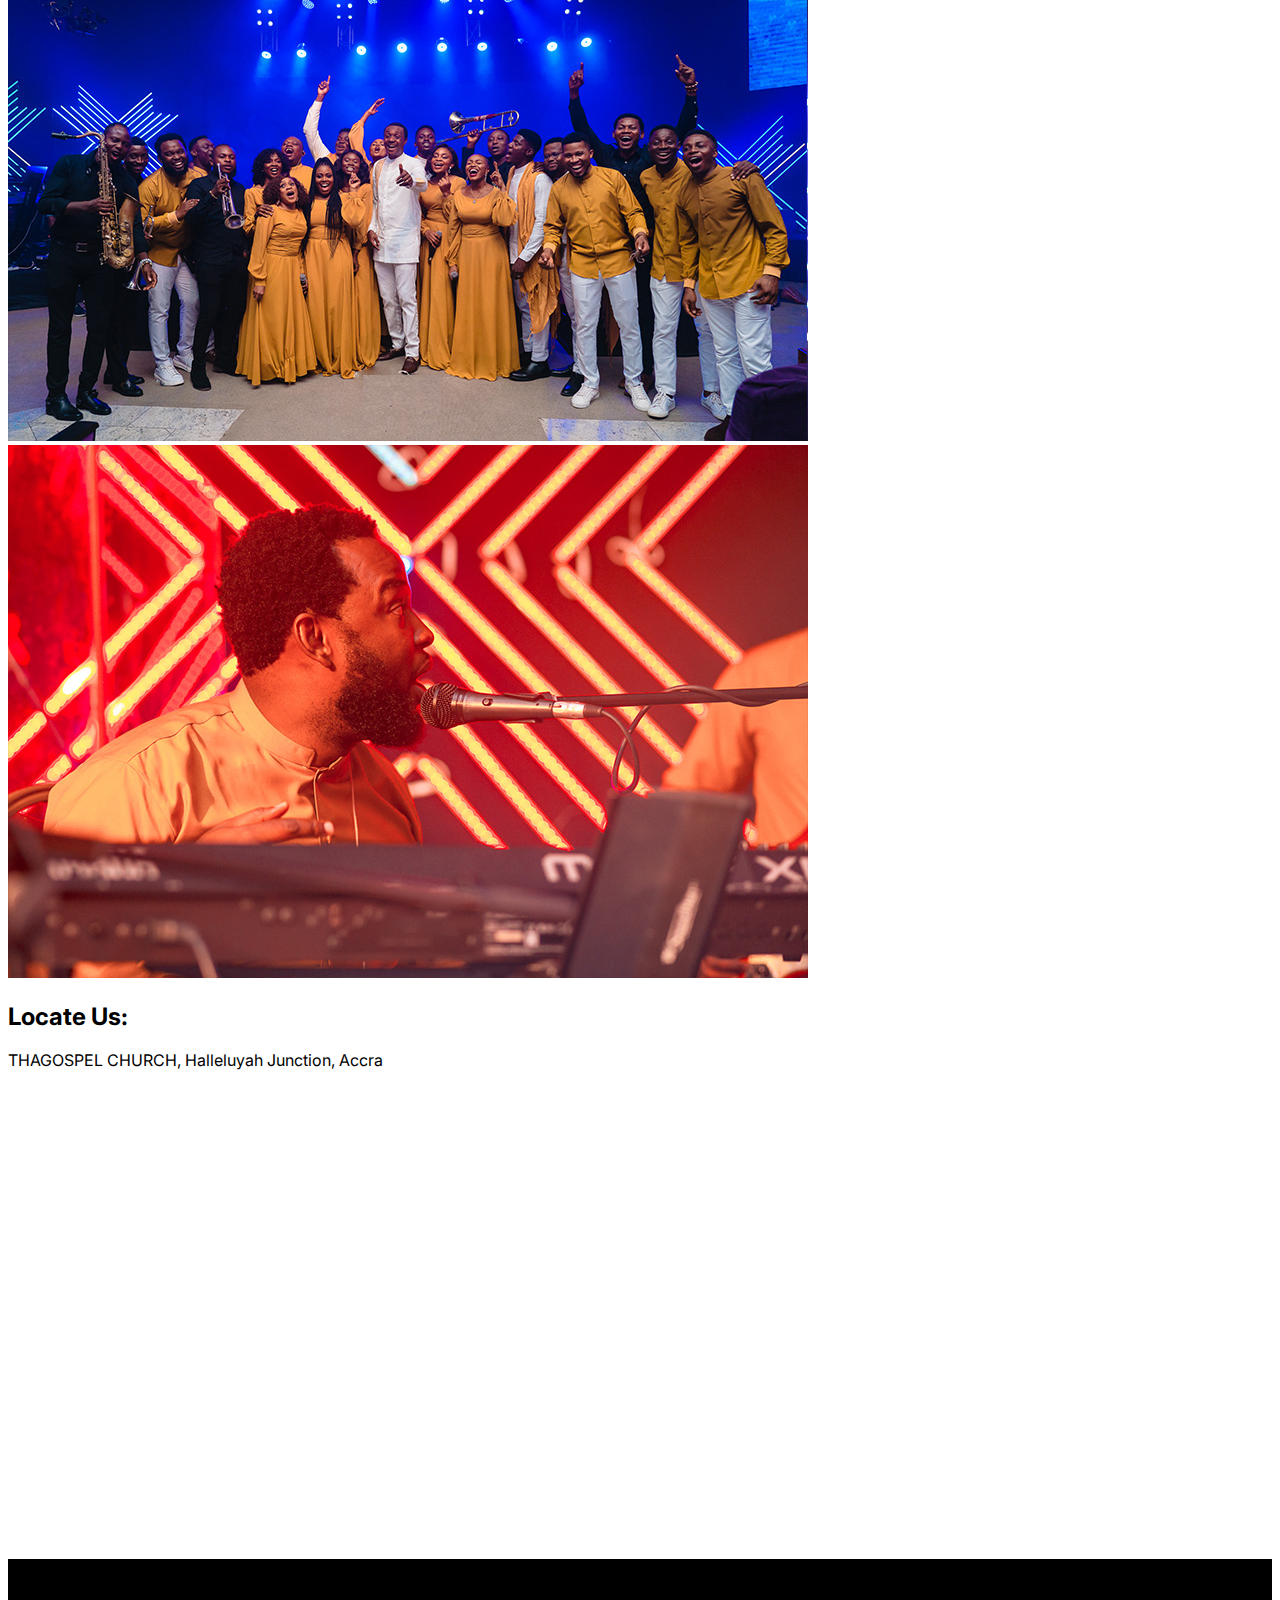
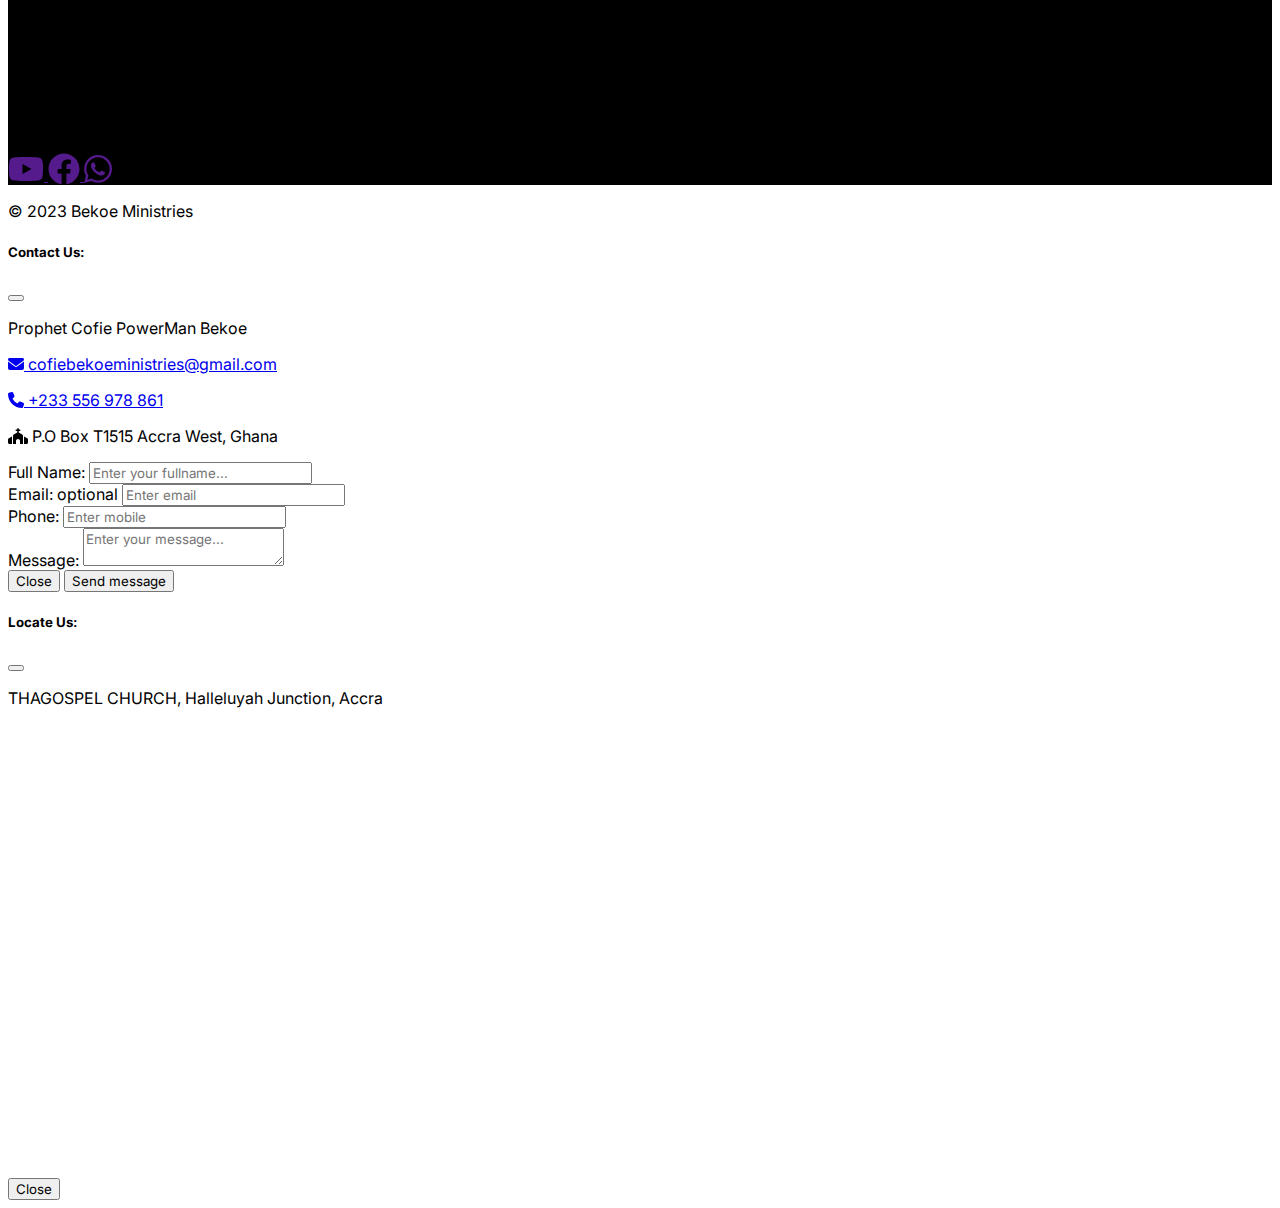
==== commit c530b958: "changes made" ====
--- a/.vercel/output/static/index.html
+++ b/.vercel/output/static/index.html
@@ -3,7 +3,14 @@
   <head>
     <meta charset="UTF-8" />
     <meta name="viewport" content="width=device-width, initial-scale=1.0" />
-    <title>Nathanielbassey - Born to worship</title>
+    <title>
+      Prophet Powerman Bekoe - Cofie Bekoe Ministries - Jesus to the world
+    </title>
+    <link rel="icon" type="image/png" href="./assets/images/logo.jpg" />
+    <meta
+      name="description"
+      content="Welcome to Cofie Bekoe Ministries, a place of worship, community, and spiritual growth. Join us for inspiring sermons, fellowship, and events that bring you closer to God and your fellow believers. Experience the love and grace of Jesus with us."
+    />
     <link
       href="https://cdn.jsdelivr.net/npm/bootstrap@5.3.2/dist/css/bootstrap.min.css"
       rel="stylesheet"
@@ -16,7 +23,6 @@
       crossorigin="anonymous"
     ></script>
     <link rel="stylesheet" href="styles.css" />
-    <script src="script.js" defer async></script>
     <link rel="preconnect" href="https://fonts.googleapis.com" />
     <link rel="preconnect" href="https://fonts.gstatic.com" crossorigin />
     <link
@@ -29,9 +35,13 @@
       rel="stylesheet"
       href="https://cdnjs.cloudflare.com/ajax/libs/animate.css/4.1.1/animate.min.css"
     />
+    <link
+      rel="stylesheet"
+      href="https://cdn.jsdelivr.net/npm/swiper@10/swiper-bundle.min.css"
+    />
   </head>
   <body>
-    <header class="py-2 shadow-lg">
+    <header class="py-2 shadow">
       <div class="container d-flex justify-content-between align-items-center">
         <img
           src="./assets/images/logo.png"
@@ -49,18 +59,6 @@
             class="p-3 rounded-2 text-decoration-none text-light fw-bold"
             href="/"
           >
-            PROFILE
-          </a>
-          <a
-            class="p-3 rounded-2 text-decoration-none text-light fw-bold"
-            href="/"
-          >
-            ALBUMS
-          </a>
-          <a
-            class="p-3 rounded-2 text-decoration-none text-light fw-bold"
-            href="/"
-          >
             VIDEOS
           </a>
           <a
@@ -70,16 +68,20 @@
             BLOG
           </a>
           <a
+            data-bs-toggle="modal"
+            data-bs-target="#contactUsModal"
             class="p-3 rounded-2 text-decoration-none text-light fw-bold"
             href="/"
           >
-            BOOKINGS
+            CONTACT
           </a>
           <a
+            data-bs-toggle="modal"
+            data-bs-target="#locateUsModal"
             class="p-3 rounded-2 text-decoration-none text-light fw-bold"
-            href="/"
+            href="#location"
           >
-            BEST
+            LOCATION
           </a>
         </nav>
         <div class="menuBTNs">
@@ -99,18 +101,6 @@
           href="/"
         >
           HOME
-        </a>
-        <a
-          class="p-3 rounded-2 text-decoration-none text-light fw-bold"
-          href="/"
-        >
-          PROFILE
-        </a>
-        <a
-          class="p-3 rounded-2 text-decoration-none text-light fw-bold"
-          href="/"
-        >
-          ALBUMS
         </a>
         <a
           class="p-3 rounded-2 text-decoration-none text-light fw-bold"
@@ -125,59 +115,106 @@
           BLOG
         </a>
         <a
+          data-bs-toggle="modal"
+          data-bs-target="#contactUsModal"
           class="p-3 rounded-2 text-decoration-none text-light fw-bold"
           href="/"
         >
-          BOOKINGS
+          CONTACT
         </a>
         <a
+          data-bs-toggle="modal"
+          data-bs-target="#locateUsModal"
           class="p-3 rounded-2 text-decoration-none text-light fw-bold"
-          href="/"
+          href="#location"
         >
-          BEST
+          LOCATION
         </a>
       </div>
     </header>
 
-    <div class="banner">
-      <video id="bannerVideo" autoplay loop muted>
-        <source src="./assets/videos/bg_video.mp4" type="video/mp4" />
-      </video>
-
-      <div class="text-light d-flex align-items-center w-100 msgs h-100">
-        <div class="container">
-          <h1
-            class="fw-bold animate__animated animate__backInLeft"
-            style="font-size: 5em"
+    <div class="messages">
+      <div id="successMsg" class="alert alert-primary alert-dismissible fade show" role="alert">
+          <span></span>
+          <button type="button" class="btn-close" data-bs-dismiss="alert" aria-label="Close"></button>
+        </div>
+        <div id="errMsg" class="alert alert-danger alert-dismissible fade show" role="alert">
+          <span></span>
+          <button type="button" class="btn-close" data-bs-dismiss="alert" aria-label="Close"></button>
+        </div>
+    </div>
+
+    <div class="banner pt-5">
+      <div class="container p-0">
+        <div class="row m-0 border-none align-items-center">
+          <div class="col-md-6 p-0">
+            <h1
+              class="fw-bold animate__animated animate__backInLeft"
+              style="font-size: 5em"
+            >
+              WELCOME
+            </h1>
+            <p class="animate__animated animate__backInRight fs-5">
+              Get the latest update about my ministry and preachings
+            </p>
+            <button
+              data-bs-toggle="modal"
+              data-bs-target="#contactUsModal"
+              style="background-image: url(./assets/images/grid.svg)"
+              class="animate__animated animate__backInUp mt-3 conBTN btn btn-dark border border-light border-2 d-flex align-items-center"
+            >
+              <i class="fa-solid fa-phone fa-2x me-2"></i>
+              <p class="m-0">Contact Us</p>
+            </button>
+          </div>
+
+          <div
+            class="col-md-6 bannerImgCon rounded d-flex justify-content-center overflow-hidden"
           >
-            WELCOME
-          </h1>
-          <p class="animate__animated animate__backInRight">
-            Get the latest update about my music and ministry
-          </p>
-          <button
-            class="animate__animated animate__backInUp mt-5 btn btn-dark ms-3 border border-light border-2 d-flex align-items-center"
-          >
-            <i class="fa-brands fa-apple fa-4x me-2"></i>
-            <div>
-              <p class="m-0">Available on</p>
-              <h2 class="m-0">iTunes</h2>
-            </div>
-          </button>
-        </div>
-      </div>
-    </div>
-
-    <div class="mt-3 albums">
-      <div class="text-center my-4">
+            <img
+              class="bannerImg animate__animated animate__backInUp"
+              src="./assets/images/powerman1.jpg"
+              style="height: 500px; width: auto"
+              alt=""
+            />
+            <!-- <img class="rounded" src="./assets/images/powerman1.jpg" style="height: 400px; width: auto;" alt=""> -->
+          </div>
+        </div>
+      </div>
+    </div>
+
+    <div class="mt-5">
+      <div class="container">
+        <!-- <div class="border-bottom text-center">
+          <img src="./assets/images/powerman2.jpg" alt="" class="rounded" width="100">
+          <h3>Prophet Powerman Bekoe</h3>
+        </div>
+        <div>
+          The Vision is to send JESUS to the World
+        </div> -->
+        <h1 class="border-bottom">Vision</h1>
+        <p>The Vision is to send JESUS to the World</p>
+
+        <h1 class="border-bottom mt-3">Mission</h1>
+        <p>
+          JESUS being the totality of GOD means his manifested dimensions must
+          be unveiled in creation through Sons. Diverse programs like seminars ,
+          mentorships and more are set in place for the emergence of Sons across
+          the nations of the world.
+        </p>
+      </div>
+    </div>
+
+    <div class="mt-5">
+      <!-- <div class="text-center my-4">
         <h1 class="fw-bold">LATEST ALBUMS</h1>
         <hr style="width: 100px" class="border-dark border-2 bg-dark mx-auto" />
         <p>Your favourite songs now at your finger tips.</p>
-      </div>
+      </div> -->
 
       <div class="container">
         <div class="row">
-          <div class="col-md-6 mt-3">
+          <!-- <div class="col-md-6 mt-3">
             <img
               class="w-100"
               src="./assets/images/hallelujah-live.jpg"
@@ -190,49 +227,75 @@
                 goodness and glory!
               </p>
             </div>
-          </div>
-          <div class="col-md-6 mt-3">
-            <div class="row rounded overflow-hidden m-0">
-              <div class="col-4 m-0 p-0">
-                <img src="./assets/images/ha-art.jpg" alt="" class="w-100" />
-              </div>
-              <div class="col-4 m-0 p-0">
-                <img src="./assets/images/tkic-art.jpg" alt="" class="w-100" />
-              </div>
-              <div class="col-4 m-0 p-0">
-                <img src="./assets/images/NB_J-art.jpg" alt="" class="w-100" />
-              </div>
-              <div class="col-4 m-0 p-0">
-                <img src="./assets/images/sonofgod.jpg" alt="" class="w-100" />
+          </div> -->
+          <div class="col-md-12">
+            <!-- Swiper -->
+            <div class="swiper mySwiper">
+              <div class="swiper-wrapper">
+                <div class="swiper-slide">
+                  <img src="./assets/images/powerman1.jpg" />
+                </div>
+                <div class="swiper-slide">
+                  <img src="./assets/images/powerman2.jpg" />
+                </div>
+                <div class="swiper-slide">
+                  <img src="./assets/images/powerman3.jpg" />
+                </div>
+                <div class="swiper-slide">
+                  <img src="./assets/images/powerman4.jpg" />
+                </div>
+                <div class="swiper-slide">
+                  <img src="./assets/images/powerman5.jpg" />
+                </div>
+                <div class="swiper-slide">
+                  <img src="./assets/images/powerman6.jpg" />
+                </div>
+                <div class="swiper-slide">
+                  <img src="./assets/images/powerman7.jpg" />
+                </div>
+              </div>
+            </div>
+            <!-- <div class="row rounded overflow-hidden m-0">
+              <div class="col-4 m-0 p-0">
+                <img src="./assets/images/powerman1.jpg" alt="" class="w-100" />
+              </div>
+              <div class="col-4 m-0 p-0">
+                <img src="./assets/images/powerman2.jpg" alt="" class="w-100" />
+              </div>
+              <div class="col-4 m-0 p-0">
+                <img src="./assets/images/powerman3.jpg" alt="" class="w-100" />
+              </div>
+              <div class="col-4 m-0 p-0">
+                <img src="./assets/images/powerman4.jpg" alt="" class="w-100" />
               </div>
               <div class="col-4 m-0 p-0">
                 <img
-                  src="./assets/images/nathaniel-bassey-someone-at-the-door.jpg"
+                  src="./assets/images/powerman5.jpg"
                   alt=""
                   class="w-100"
                 />
               </div>
               <div class="col-4 m-0 p-0">
-                <img src="./assets/images/600x600.jpg" alt="" class="w-100" />
+                <img src="./assets/images/powerman6.jpg" alt="" class="w-100" />
               </div>
               <div class="col-4 m-0 p-0">
                 <img
-                  src="./assets/images/71o27LjEkAL._SS500_.jpg"
+                  src="./assets/images/powerman7.jpg"
                   alt=""
                   class="w-100"
                 />
               </div>
               <div class="col-4 m-0 p-0">
-                <img src="./assets/images/art-NB.png" alt="" class="w-100" />
+                <img src="./assets/images/powerman1.jpg" alt="" class="w-100" />
               </div>
               <div class="col-4 m-0 p-0">
                 <img
-                  src="./assets/images/hallelujah-live.jpg"
+                  src="./assets/images/powerman2.jpg"
                   alt=""
                   class="w-100"
                 />
               </div>
-            </div>
+            </div> -->
           </div>
         </div>
       </div>
@@ -246,99 +309,151 @@
       <div class="container">
         <h1>Upcoming Events</h1>
 
-        <div class="row m-0">
-          <div class="col-12 mt-3 row bg-light m-0 p-0 rounded overflow-hidden">
-            <div class="col-md-3 p-0">
-              <img
-                src="./assets/images/hallelujah-live.jpg"
-                class="w-100 p-0 m-0"
-                style="height: 100%; object-fit: cover"
-                alt=""
-              />
-            </div>
-            <div class="col-md-9 text-dark py-3">
-              <h3 class="fw-bold">Events title here and title here</h3>
-              <p>
-                Lorem ipsum dolor sit amet consectetur adipisicing elit. Magnam
-                ipsa porro delectus corporis eveniet et vitae voluptatibus
-                molestias unde aperiam veniam necessitatibus eius iusto, laborum
-                id ratione, quae doloremque. Praesentium.
-              </p>
-              <p class="fw-bold">
-                Saturday, 20th November, 2023 <br />
-                12:30 PM
-              </p>
-              <div
-                class="d-flex card-footer text-center justify-content-between border-top"
-              >
-                <span>
-                  <b class="fs-3 text-danger">0</b> <br />
-                  <b>days</b>
-                </span>
-                <span>
-                  <b class="fs-3 text-danger">0</b> <br />
-                  <b>hours</b>
-                </span>
-                <span>
-                  <b class="fs-3 text-danger">0</b> <br />
-                  <b>minutes</b>
-                </span>
-                <span>
-                  <b class="fs-3 text-danger">0</b> <br />
-                  <b>seconds</b>
-                </span>
-              </div>
-            </div>
-          </div>
-
-          <div class="col-12 row bg-light m-0 p-0 mt-3 rounded overflow-hidden">
-            <div class="col-md-3 p-0">
-              <img
-                src="./assets/images/hallelujah-live.jpg"
-                class="w-100 p-0 m-0"
-                style="height: 100%; object-fit: cover"
-                alt=""
-              />
-            </div>
-            <div class="col-md-9 text-dark py-3">
-              <h3 class="fw-bold">Events title here and title here</h3>
-              <p>
-                Lorem ipsum dolor sit amet consectetur adipisicing elit. Magnam
-                ipsa porro delectus corporis eveniet et vitae voluptatibus
-                molestias unde aperiam veniam necessitatibus eius iusto, laborum
-                id ratione, quae doloremque. Praesentium.
-              </p>
-              <p class="fw-bold">
-                Saturday, 20th November, 2023 <br />
-                12:30 PM
-              </p>
-              <div
-                class="d-flex card-footer text-center justify-content-between border-top"
-              >
-                <span>
-                  <b class="fs-3 text-danger">0</b> <br />
-                  <b>days</b>
-                </span>
-                <span>
-                  <b class="fs-3 text-danger">0</b> <br />
-                  <b>hours</b>
-                </span>
-                <span>
-                  <b class="fs-3 text-danger">0</b> <br />
-                  <b>minutes</b>
-                </span>
-                <span>
-                  <b class="fs-3 text-danger">0</b> <br />
-                  <b>seconds</b>
-                </span>
-              </div>
-            </div>
-          </div>
-        </div>
-      </div>
-    </div>
-
-    <div class="mt-5 py-5">
+        <div id="eventsContainer" class="row m-0">
+          <div class="col-12 mt-3 row m-0 p-0 rounded overflow-hidden">
+            <div class="col-md-12 text-center">
+              <i class="fa-solid fa-spinner fa-spin fa-3x"></i> <br />
+              Loading events...
+            
+              </div>
+        </div>
+      </div>
+    </div>
+    </div>
+
+    <div class="mb-4 p-1">
+      <h1 class="mt-5 mb-4 text-center">Watch Our Sermons</h1>
+      <!-- Swiper -->
+      <div class="swiper myVidSwiper">
+        <div class="swiper-wrapper">
+          <div class="swiper-slide">
+            <iframe
+              style="width: 100%; height: 280px"
+              class="rounded"
+              width="560"
+              height="315"
+              src="https://www.youtube.com/embed/fwmJdayxMS4"
+              title="YouTube video player"
+              frameborder="0"
+              allow="accelerometer; autoplay; clipboard-write; encrypted-media; gyroscope; picture-in-picture; web-share"
+              allowfullscreen
+            ></iframe>
+          </div>
+          <div class="swiper-slide">
+            <iframe
+              style="width: 100%; height: 280px"
+              class="rounded"
+              width="560"
+              height="315"
+              src="https://www.youtube.com/embed/zZgm3S7eTxM"
+              title="YouTube video player"
+              frameborder="0"
+              allow="accelerometer; autoplay; clipboard-write; encrypted-media; gyroscope; picture-in-picture; web-share"
+              allowfullscreen
+            ></iframe>
+          </div>
+          <div class="swiper-slide">
+            <iframe
+              style="width: 100%; height: 280px"
+              class="rounded"
+              width="560"
+              height="315"
+              src="https://www.youtube.com/embed/SbDb2gSsWpM"
+              title="YouTube video player"
+              frameborder="0"
+              allow="accelerometer; autoplay; clipboard-write; encrypted-media; gyroscope; picture-in-picture; web-share"
+              allowfullscreen
+            ></iframe>
+          </div>
+          <div class="swiper-slide">
+            <iframe
+              style="width: 100%; height: 280px"
+              class="rounded"
+              width="560"
+              height="315"
+              src="https://www.youtube.com/embed/kTWazgJHl0Q"
+              title="YouTube video player"
+              frameborder="0"
+              allow="accelerometer; autoplay; clipboard-write; encrypted-media; gyroscope; picture-in-picture; web-share"
+              allowfullscreen
+            ></iframe>
+          </div>
+          <div class="swiper-slide">
+            <iframe
+              style="width: 100%; height: 280px"
+              class="rounded"
+              width="560"
+              height="315"
+              src="https://www.youtube.com/embed/5W4i0VhY_tc"
+              title="YouTube video player"
+              frameborder="0"
+              allow="accelerometer; autoplay; clipboard-write; encrypted-media; gyroscope; picture-in-picture; web-share"
+              allowfullscreen
+            ></iframe>
+          </div>
+          <div class="swiper-slide">
+            <iframe
+              style="width: 100%; height: 280px"
+              class="rounded"
+              width="560"
+              height="315"
+              src="https://www.youtube.com/embed/L9z_zu2pvwA"
+              title="YouTube video player"
+              frameborder="0"
+              allow="accelerometer; autoplay; clipboard-write; encrypted-media; gyroscope; picture-in-picture; web-share"
+              allowfullscreen
+            ></iframe>
+          </div>
+        </div>
+        <div class="swiper-button-next"></div>
+        <div class="swiper-button-prev"></div>
+        <div class="swiper-pagination"></div>
+      </div>
+      <!-- <div class="row m-0">
+        <div class="col-md-4 mb-3">
+          <div class="embed-responsive embed-responsive-16by9">
+            <iframe style="width: 100%; height: 280px;" class="rounded" width="560" height="315" src="https://www.youtube.com/embed/fwmJdayxMS4" title="YouTube video player" frameborder="0" allow="accelerometer; autoplay; clipboard-write; encrypted-media; gyroscope; picture-in-picture; web-share" allowfullscreen></iframe>
+          </div>
+        </div>
+        <div class="col-md-4 mb-3">
+          <div class="embed-responsive embed-responsive-16by9">
+            <iframe style="width: 100%; height: 280px;" class="rounded" width="560" height="315" src="https://www.youtube.com/embed/zZgm3S7eTxM" title="YouTube video player" frameborder="0" allow="accelerometer; autoplay; clipboard-write; encrypted-media; gyroscope; picture-in-picture; web-share" allowfullscreen></iframe>
+          </div>
+        </div>
+        <div class="col-md-4 mb-3">
+          <div class="embed-responsive embed-responsive-16by9">
+            <iframe style="width: 100%; height: 280px;" class="rounded" width="560" height="315" src="https://www.youtube.com/embed/SbDb2gSsWpM" title="YouTube video player" frameborder="0" allow="accelerometer; autoplay; clipboard-write; encrypted-media; gyroscope; picture-in-picture; web-share" allowfullscreen></iframe>
+          </div>
+        </div>
+        <div class="col-md-4 mb-3">
+          <div class="embed-responsive embed-responsive-16by9">
+            <iframe style="width: 100%; height: 280px;" class="rounded" width="560" height="315" src="https://www.youtube.com/embed/kTWazgJHl0Q" title="YouTube video player" frameborder="0" allow="accelerometer; autoplay; clipboard-write; encrypted-media; gyroscope; picture-in-picture; web-share" allowfullscreen></iframe>
+          </div>
+        </div>
+        <div class="col-md-4 mb-3">
+          <div class="embed-responsive embed-responsive-16by9">
+            <iframe style="width: 100%; height: 280px;" class="rounded" width="560" height="315" src="https://www.youtube.com/embed/5W4i0VhY_tc" title="YouTube video player" frameborder="0" allow="accelerometer; autoplay; clipboard-write; encrypted-media; gyroscope; picture-in-picture; web-share" allowfullscreen></iframe>
+          </div>
+        </div>
+        <div class="col-md-4">
+          <div class="embed-responsive embed-responsive-16by9">
+            <iframe style="width: 100%; height: 280px;" class="rounded" width="560" height="315" src="https://www.youtube.com/embed/L9z_zu2pvwA" title="YouTube video player" frameborder="0" allow="accelerometer; autoplay; clipboard-write; encrypted-media; gyroscope; picture-in-picture; web-share" allowfullscreen></iframe>
+          </div>
+        </div>
+      </div> -->
+      <div class="text-center mt-2">
+        <a
+          href="https://www.youtube.com/@prophetpowermanbekoe1295"
+          target="_blank"
+          class="btn btn-danger"
+        >
+          <i class="fa-brands fa-youtube"></i> Click to Join Our Channel Now for
+          Updates</a
+        >
+      </div>
+    </div>
+
+    <!-- <div class="mt-5 py-5">
       <div class="container">
         <div class="text-center">
           <h1>LATEST NEWS</h1>
@@ -407,7 +522,7 @@
           </div>
         </div>
       </div>
-    </div>
+    </div> -->
 
     <div class="gallery">
       <div class="row m-0">
@@ -441,6 +556,23 @@
         <div class="col-lg-3 col-md-4 col-sm-6 col-12 p-0">
           <img src="./assets/images/george.jpg" alt="" class="w-100" />
         </div>
+      </div>
+    </div>
+
+    <div id="location" class="location-container mt-3">
+      <h2 class="p-3">Locate Us:</h2>
+      <p class="ps-2">THAGOSPEL CHURCH, Halleluyah Junction, Accra</p>
+      <div id="map">
+        <iframe
+          class="w-100"
+          src="https://www.google.com/maps/embed?pb=!1m18!1m12!1m3!1d15881.012481665923!2d-0.2554758!3d5.6765026999999995!2m3!1f0!2f0!3f0!3m2!1i1024!2i768!4f13.1!3m3!1m2!1s0xfdf9f4df7adcb59%3A0xb277288105e12c4b!2sTHAGOSPEL%20CHURCH!5e0!3m2!1sen!2sgh!4v1687111217817!5m2!1sen!2sgh"
+          width="600"
+          height="450"
+          style="border: 0"
+          allowfullscreen=""
+          loading="lazy"
+          referrerpolicy="no-referrer-when-downgrade"
+        ></iframe>
       </div>
     </div>
 
@@ -449,25 +581,27 @@
         <div class="container py-4">
           <div class="row m-0">
             <div class="col-md-6 mt-3">
-              <h3 class="fw-bold">Bookings</h3>
-              <p>Lagos, Nigeria</p>
-              <p>bookings@nathanielbassey.com</p>
+              <h3 class="fw-bold">Contact Us:</h3>
+              <p>+233 55 697 8861</p>
             </div>
 
             <div class="col-md-6 mt-3">
               <h3 class="fw-bold">Reach us Online</h3>
-              <p>www.nathanielbassey.com</p>
-              <p>info@nathanielbassey.com</p>
+              <p>www.powerman.com</p>
+              <p>info@powerman.com</p>
               <div class="social-links d-flex justify-content-between mt-5">
+                <!-- <a class="text-secondary" href="">
+                  <i class="fa-brands fa-instagram fa-2x"></i>
+                </a> -->
                 <a class="text-secondary" href="">
-                  <i class="fa-brands fa-instagram fa-2x"></i>
-                </a>
-                <a class="text-secondary" href="">
-                  <i class="fa-brands fa-twitter fa-2x"></i>
+                  <i class="fa-brands fa-youtube fa-2x"></i>
                 </a>
                 <a class="text-secondary" href="">
                   <i class="fa-brands fa-facebook fa-2x"></i>
                 </a>
+                <a class="text-secondary" href="">
+                  <i class="fa-brands fa-whatsapp fa-2x"></i>
+                </a>
               </div>
             </div>
           </div>
@@ -475,9 +609,158 @@
       </div>
       <div class="py-4 bg-dark text-light">
         <div class="container">
-          <p class="m-0">&copy; 2023 Nathaniel Bassey</p>
+          <p class="m-0">&copy; 2023 Bekoe Ministries</p>
         </div>
       </div>
     </footer>
+
+    <!-- Modals here... -->
+    <div
+      class="modal fade"
+      id="contactUsModal"
+      tabindex="-1"
+      aria-labelledby="contactUsModalLabel"
+      aria-hidden="true"
+      style="z-index: 999999999"
+    >
+      <div class="modal-dialog">
+        <form id="contactUsForm" class="modal-content">
+          <div class="modal-header">
+            <h5 class="modal-title" id="contactUsModalLabel">Contact Us:</h5>
+            <button
+              type="button"
+              class="btn-close"
+              data-bs-dismiss="modal"
+              aria-label="Close"
+              id="dismissContactUsModal"
+            ></button>
+          </div>
+          <div class="modal-body">
+            <p>Prophet Cofie PowerMan Bekoe</p>
+            <p class="mb-0">
+              <a href="mailto:cofiebekoeministries@gmail.com">
+                <i class="fa-solid fa-envelope me-3"></i>
+                cofiebekoeministries@gmail.com</a
+              >
+            </p>
+            <p class="">
+              <a href="tel:+233 556 978 861">
+                <i class="fa-solid fa-phone me-3"></i> +233 556 978 861</a
+              >
+            </p>
+            <p>
+              <i class="fa-solid fa-church me-3"></i> P.O Box T1515 Accra West,
+              Ghana
+            </p>
+            <div class="mb-3">
+              <label for="fullname" class="col-form-label">Full Name:</label>
+              <input
+                type="text"
+                placeholder="Enter your fullname..."
+                class="form-control"
+                id="fullname"
+                name="fullname"
+                required
+              />
+            </div>
+            <div class="row">
+              <div class="mb-3 col-6">
+                <label for="email" class="col-form-label"
+                  >Email: <span class="badge bg-info">optional</span></label
+                >
+                <input
+                  type="text"
+                  placeholder="Enter email"
+                  class="form-control"
+                  id="email"
+                  name="email"
+                />
+              </div>
+              <div class="mb-3 col-6">
+                <label for="phone" class="col-form-label">Phone:</label>
+                <input
+                  type="text"
+                  placeholder="Enter mobile"
+                  class="form-control"
+                  id="phone"
+                  name="phone"
+                  required
+                />
+              </div>
+            </div>
+            <div class="mb-3">
+              <label for="message-text" class="col-form-label">Message:</label>
+              <textarea
+                placeholder="Enter your message..."
+                class="form-control"
+                id="message-text"
+                name="message"
+                required
+              ></textarea>
+            </div>
+          </div>
+          <div class="modal-footer">
+            <button
+              type="button"
+              class="btn btn-secondary"
+              data-bs-dismiss="modal"
+            >
+              Close
+            </button>
+            <button type="submit" class="btn btn-primary">Send message</button>
+          </div>
+        </form>
+      </div>
+    </div>
+
+    <div
+      class="modal fade"
+      id="locateUsModal"
+      tabindex="-1"
+      aria-labelledby="locateUsModalLabel"
+      aria-hidden="true"
+      style="z-index: 999999999"
+    >
+      <div class="modal-dialog modal-lg">
+        <div class="modal-content">
+          <div class="modal-header">
+            <h5 class="modal-title" id="locateUsModalLabel">Locate Us:</h5>
+            <button
+              type="button"
+              class="btn-close"
+              data-bs-dismiss="modal"
+              aria-label="Close"
+            ></button>
+          </div>
+          <div class="modal-body">
+            <p class="ps-2">THAGOSPEL CHURCH, Halleluyah Junction, Accra</p>
+            <div id="map">
+              <iframe
+                class="w-100"
+                src="https://www.google.com/maps/embed?pb=!1m18!1m12!1m3!1d15881.012481665923!2d-0.2554758!3d5.6765026999999995!2m3!1f0!2f0!3f0!3m2!1i1024!2i768!4f13.1!3m3!1m2!1s0xfdf9f4df7adcb59%3A0xb277288105e12c4b!2sTHAGOSPEL%20CHURCH!5e0!3m2!1sen!2sgh!4v1687111217817!5m2!1sen!2sgh"
+                width="600"
+                height="450"
+                style="border: 0"
+                allowfullscreen=""
+                loading="lazy"
+                referrerpolicy="no-referrer-when-downgrade"
+              ></iframe>
+            </div>
+          </div>
+          <div class="modal-footer">
+            <button
+              type="button"
+              class="btn btn-secondary"
+              data-bs-dismiss="modal"
+            >
+              Close
+            </button>
+          </div>
+        </div>
+      </div>
+    </div>
+
+    <script src="https://cdn.jsdelivr.net/npm/swiper@10/swiper-bundle.min.js"></script>
+    <script src="script.js" defer async></script>
   </body>
 </html>
--- a/.vercel/output/static/styles.css
+++ b/.vercel/output/static/styles.css
@@ -4,12 +4,12 @@
 
 header {
   transition: all ease-in-out 1s;
-  position: fixed;
+  position: sticky;
   top: 0%;
   left: 0%;
   width: 100%;
   /* background-color: rgba(0, 0, 0, 0.507); */
-  background-color: rgba(38, 0, 255, 0.375);
+  background-color: #44A2BC;
   z-index: 999999999;
 }
 
@@ -54,22 +54,68 @@
   position: relative;
 }
 
+.bannerImg{
+  border-top-right-radius: 1rem;
+  border-top-left-radius: 1rem;
+}
+
+.swiper {
+  width: 100%;
+  padding-top: 50px;
+  padding-bottom: 50px;
+}
+
+.swiper-slide {
+  background-position: center;
+  background-size: cover;
+  width: 300px !important;
+  height: 300px !important;
+}
+
+.swiper-slide img {
+  display: block;
+  width: 100%;
+}
+
 .banner {
-  height: 100vh;
-  overflow: hidden;
+  background-color: #44a2bc7c;
+  background-image: url(./assets/images/grid.svg);
+  background-position: bottom;
+  background-size: contain;
+  background-blend-mode: luminosity;
   position: relative;
 }
 
-.banner video {
+.banner .container{
+  position: relative;
+  z-index: 1;
+}
+
+.banner::after{
+  position: absolute;
+  content: "";
+  top: 0;
+  left: 0;
+  height: 100%;
+  width: 100%;
+  /* background-color: rgba(255, 0, 0, 0.068); */
+  background-image: url(./assets/images/slide.png);
+  background-size: cover;
+  background-blend-mode: luminosity;
+  background-position: bottom;
+  z-index: 0;
+}
+
+/* .banner img {
   height: inherit;
   width: auto;
   min-width: 100%;
   object-fit: cover;
   overflow: hidden;
   object-position: center bottom;
-}
-
-.msgs{
+} */
+
+/* .msgs{
     position: absolute;
     z-index: 999;
     top: 0;
@@ -77,7 +123,7 @@
     width: 100%;
     height: 100%;
     background-color: rgba(38, 0, 255, 0.124);
-}
+} */
 
 .events{
     position: relative;
@@ -118,12 +164,31 @@
     color: white !important;
 }
 
+.messages{
+  position: absolute;
+  top: 5%;
+  left: 0;
+  width: 100%;
+  display: flex;
+  flex-direction: column;
+  justify-content: center;
+  align-items: center;
+  z-index: 9999999999999999999;
+}
+
+.messages #successMsg,#errMsg{
+  display: none;
+}
+
 @media screen and (max-width: 995px) {
   header nav {
     display: none;
   }
   header .menuBTNs {
     display: flex;
+  }
+  .banner h1{
+    font-size: 4em !important;
   }
 }
 
@@ -144,10 +209,34 @@
     text-align: center;
     border-radius: 0% !important;
   }
+  .banner{
+    text-align: center !important;
+  }
+  .bannerImgCon{
+    margin-top: 5%;
+  }
 }
 
 @media screen and (max-width:600px) {
     .msgs h1{
         font-size: 4em !important;
     }
+    .conBTN{
+      margin-left: auto;
+      margin-right: auto;
+    }
+}
+
+@media screen and (max-width:450px) {
+  .bannerImgCon{
+    margin-top: 5%;
+    padding: 2%;
+    padding-bottom: 0%;
+    box-sizing: border-box;
+  }
+
+  .bannerImg{
+    width: 100% !important;
+    height: auto !important;
+  }
 }